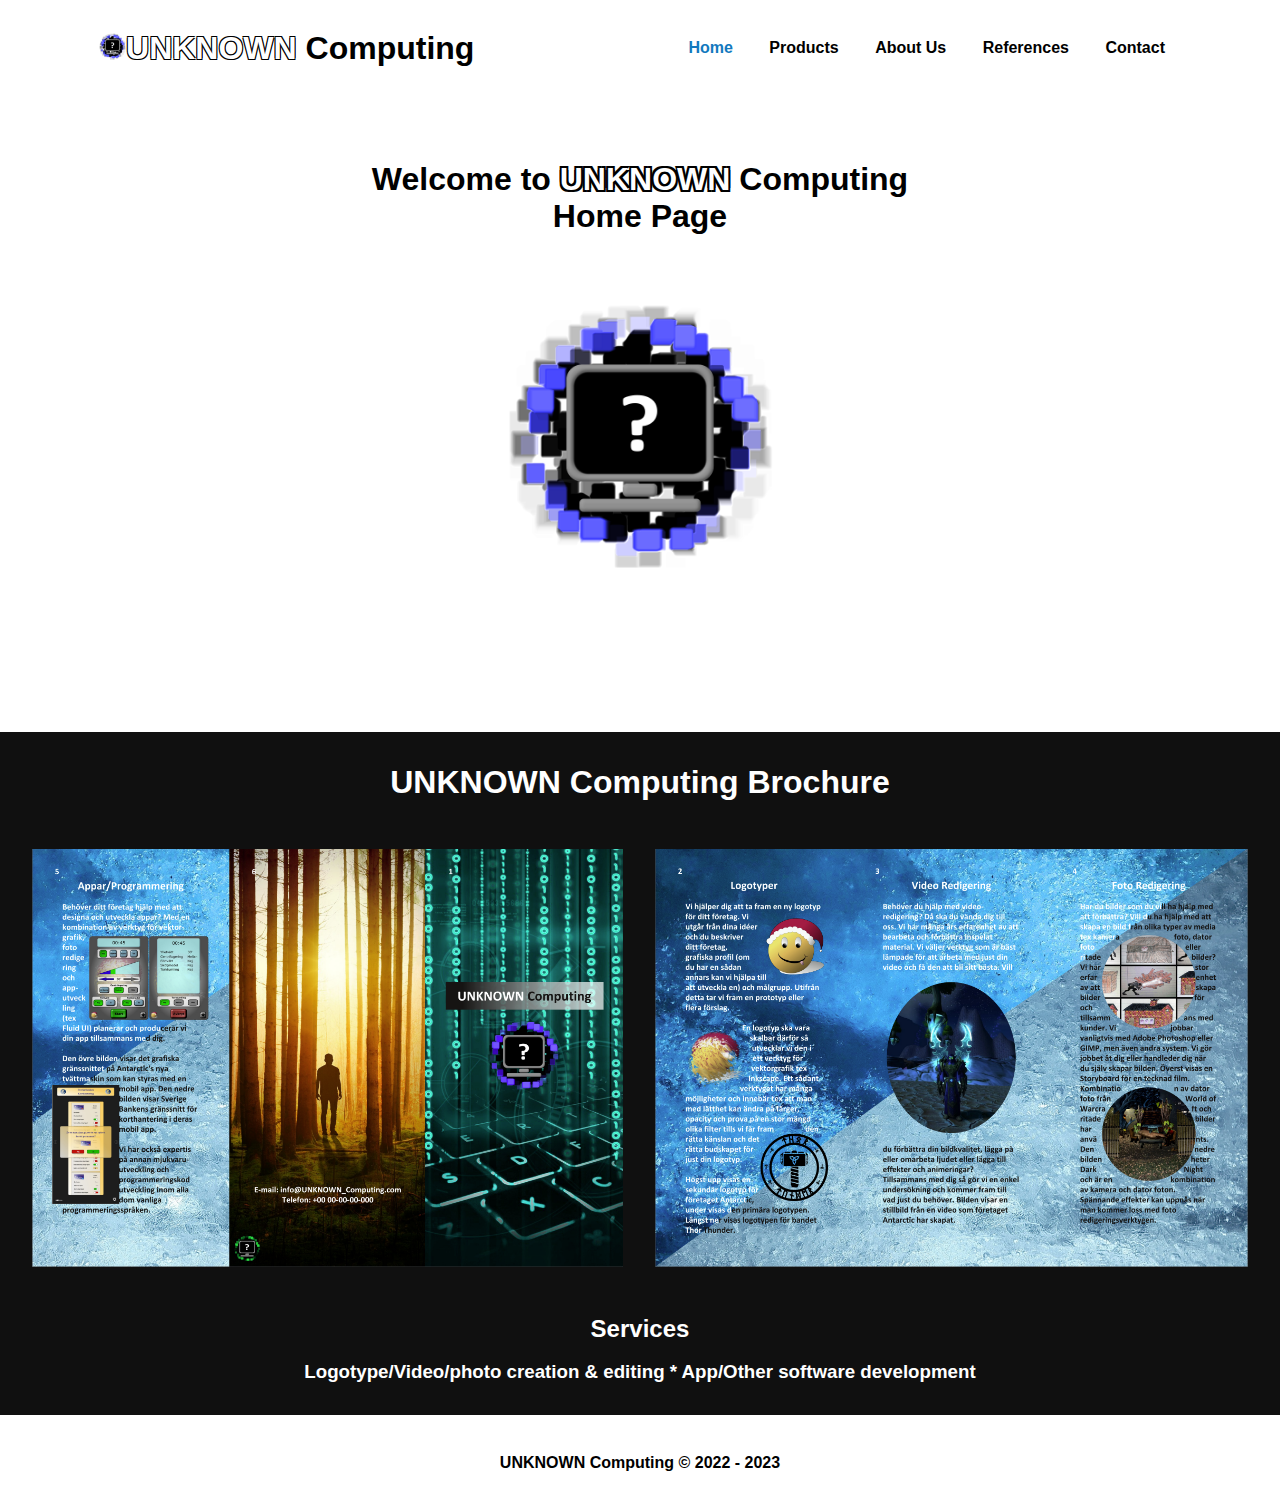
==== index.html @ b0dcf06b "fixat responsivness till 400px, 750px, 1080px och över" ====
<!DOCTYPE html>
<html lang="en">
<head>
    <meta charset="UTF-8">
    <meta http-equiv="X-UA-Compatible" content="IE=edge">
    <meta name="viewport" content="width=device-width, initial-scale=1.0">
    <link rel="stylesheet" href="style.css">
    <link rel="icon" type="image/png" href="images/UNKNOWN Computing Logotype HD Blue.png">
    <link rel="preconnect" href="https://fonts.googleapis.com">
    <link rel="preconnect" href="https://fonts.gstatic.com" crossorigin>
    <link href="https://fonts.googleapis.com/css2?family=PT+Sans&display=swap" rel="stylesheet">
    <title>UNKNOWN Computing - Home Page</title>
</head>
<body>
    <header>
        <nav class="topnav">
            <div class="topnav-logo-h1-wrap">
                <div>
                    <img class="uknown-logo-small" src="images/UNKNOWN Computing Logotype HD Blue  smaller white space.png" alt="unknown computing blue logotype">
                </div>
                <div class="topnav-h1">
                    <h1><span class="color-white"> UNKNOWN </span>Computing</h1>
                </div>
            </div>
            <div class="topnav-a">
                <a class="active" href="index.html">Home</a>
                <a href="products.html">Products</a>
                <a href="about.html">About Us</a>
                <a href="references.html">References</a>
                <a href="contact.html">Contact</a>
            </div>
        </nav>
        <div class="white-block"></div>
    </header>
    <main>
        <div class="main-top">
            <h1>Welcome to<span class="color-white"> UNKNOWN </span>Computing </br>Home Page</h1>
            <img class="uknown-logo" src="images/UNKNOWN Computing Logotype HD Blue  smaller white space.png" alt="unknown computing blue logotype">
        </div>
        <div class="white-block"></div>
        <div class="main-bottom">
            <div class="header-wrap">
                <h1 class="color-white">UNKNOWN Computing Brochure</h1>
            </div>
            <div class="broschyr-wrap">
                <img class="broschyr" src="images/broschyr 1.PNG" alt="1st part of unknown computing brochure">
                <img class="broschyr" src="images/broschyr 2.PNG" alt="2nd part of unknown computing brochure">
            </div>
            <div class="header-wrap color-white">
                <h2>Services</h2>
                </br>
                <h3>Logotype/Video/photo creation & editing * App/Other software development</h3>
            </div>
        </div>
    </main>
    <footer>
        <p>UNKNOWN Computing &copy; 2022 - 2023</p>
    </footer>
    
    <script src="script.js"></script>
</body>
</html>
---- style.css ----
header .topnav {
  display: flex;
  flex-direction: row;
  justify-content: space-around;
  align-items: center;
  flex-wrap: nowrap;
  width: 100%;
  height: 6rem;
  position: fixed;
  background-color: #fff;
}
header .topnav .topnav-a a {
  padding: 1rem;
  text-decoration: none;
  color: #000;
  text-align: center;
  font-size: 1rem;
  font-weight: bold;
}
header .topnav .topnav-a .active {
  color: #1279be;
}
header .topnav a:hover {
  color: #0693e3;
}
header .topnav .topnav-logo-h1-wrap {
  display: flex;
  flex-direction: row;
  justify-content: center;
  align-items: center;
  flex-wrap: nowrap;
}
header .topnav .uknown-logo-small {
  width: 3vh;
  height: 3vh;
}
header .topnav h1 {
  text-shadow: -0.5px -0.5px 0 #fff, 0.5px -0.5px 0 #fff, -0.5px 0.5px 0 #fff, 0.5px 0.5px 0 #fff;
}
header .topnav .color-white {
  color: #fff;
  text-shadow: -1px -1px 0 #000, 1px -1px 0 #000, -1px 1px 0 #000, 1px 1px 0 #000;
}

@media screen and (max-width: 1080px) {
  header .topnav {
    display: flex;
    flex-direction: row;
    justify-content: space-around;
    align-items: center;
    flex-wrap: nowrap;
    width: 100%;
    height: 4rem;
    position: fixed;
    background-color: #fff;
  }
  header .topnav .topnav-a a {
    padding: 1rem;
    text-decoration: none;
    color: #000;
    text-align: center;
    font-size: 1rem;
    font-weight: bold;
  }
  header .topnav .topnav-a .active {
    color: #1279be;
  }
  header .topnav a:hover {
    color: #0693e3;
  }
  header .topnav .topnav-logo-h1-wrap {
    display: flex;
    flex-direction: row;
    justify-content: center;
    align-items: center;
    flex-wrap: nowrap;
  }
  header .topnav .uknown-logo-small {
    width: 3vh;
    height: 3vh;
  }
  header .topnav h1 {
    text-shadow: -0.5px -0.5px 0 #fff, 0.5px -0.5px 0 #fff, -0.5px 0.5px 0 #fff, 0.5px 0.5px 0 #fff;
  }
  header .topnav .color-white {
    color: #fff;
    text-shadow: -1px -1px 0 #000, 1px -1px 0 #000, -1px 1px 0 #000, 1px 1px 0 #000;
  }
}
@media screen and (max-width: 750px) {
  header .topnav {
    display: flex;
    flex-direction: row;
    justify-content: space-around;
    align-items: center;
    flex-wrap: nowrap;
    width: 100%;
    height: 3rem;
    position: fixed;
    background-color: #fff;
  }
  header .topnav .topnav-a a {
    padding: 1rem;
    text-decoration: none;
    color: #000;
    text-align: center;
    font-size: 1rem;
    font-weight: bold;
  }
  header .topnav .topnav-a .active {
    color: #1279be;
  }
  header .topnav a:hover {
    color: #0693e3;
  }
  header .topnav .topnav-logo-h1-wrap {
    display: flex;
    flex-direction: row;
    justify-content: center;
    align-items: center;
    flex-wrap: nowrap;
  }
  header .topnav .uknown-logo-small {
    width: 3vh;
    height: 3vh;
  }
  header .topnav h1 {
    text-shadow: -0.5px -0.5px 0 #fff, 0.5px -0.5px 0 #fff, -0.5px 0.5px 0 #fff, 0.5px 0.5px 0 #fff;
  }
  header .topnav .color-white {
    color: #fff;
    text-shadow: -1px -1px 0 #000, 1px -1px 0 #000, -1px 1px 0 #000, 1px 1px 0 #000;
  }
}
@media screen and (max-width: 400px) {
  header .topnav {
    display: flex;
    flex-direction: row;
    justify-content: space-around;
    align-items: center;
    flex-wrap: nowrap;
    width: 100%;
    height: 2rem;
    position: fixed;
    background-color: #fff;
  }
  header .topnav .topnav-a a {
    padding: 1rem;
    text-decoration: none;
    color: #000;
    text-align: center;
    font-size: 1rem;
    font-weight: bold;
  }
  header .topnav .topnav-a .active {
    color: #1279be;
  }
  header .topnav a:hover {
    color: #0693e3;
  }
  header .topnav .topnav-logo-h1-wrap {
    display: flex;
    flex-direction: row;
    justify-content: center;
    align-items: center;
    flex-wrap: nowrap;
  }
  header .topnav .uknown-logo-small {
    width: 3vh;
    height: 3vh;
  }
  header .topnav h1 {
    text-shadow: -0.5px -0.5px 0 #fff, 0.5px -0.5px 0 #fff, -0.5px 0.5px 0 #fff, 0.5px 0.5px 0 #fff;
  }
  header .topnav .color-white {
    color: #fff;
    text-shadow: -1px -1px 0 #000, 1px -1px 0 #000, -1px 1px 0 #000, 1px 1px 0 #000;
  }
}
main .main-top {
  display: flex;
  flex-direction: column;
  justify-content: space-evenly;
  align-items: center;
  flex-wrap: nowrap;
  width: 100%;
  height: 60vh;
  background-image: url(images/matix2.png);
  background-repeat: round;
}
main .main-top h1 {
  text-shadow: -1px -1px 0 #fff, 1px -1px 0 #fff, -1px 1px 0 #fff, 1px 1px 0 #fff;
  text-align: center;
}
main .main-top .color-white {
  color: #fff;
  text-shadow: -2px -2px 0 #000, 2px -2px 0 #000, -2px 2px 0 #000, 2px 2px 0 #000;
}
main .main-top .uknown-logo {
  width: 30vh;
  height: 30vh;
}

@media screen and (max-width: 1080px) {
  main .main-top {
    display: flex;
    flex-direction: column;
    justify-content: space-evenly;
    align-items: center;
    flex-wrap: nowrap;
    width: 100%;
    height: 50vh;
    background-image: url(images/matix2.png);
  }
  main .main-top h1 {
    text-shadow: -1px -1px 0 #fff, 1px -1px 0 #fff, -1px 1px 0 #fff, 1px 1px 0 #fff;
    text-align: center;
  }
  main .main-top .color-white {
    color: #fff;
    text-shadow: -2px -2px 0 #000, 2px -2px 0 #000, -2px 2px 0 #000, 2px 2px 0 #000;
  }
  main .main-top .uknown-logo {
    width: 25vh;
    height: 25vh;
  }
}
@media screen and (max-width: 750px) {
  main .main-top {
    display: flex;
    flex-direction: column;
    justify-content: space-evenly;
    align-items: center;
    flex-wrap: nowrap;
    width: 100%;
    height: 30vh;
    background-image: url(images/matix2.png);
  }
  main .main-top h1 {
    text-shadow: -1px -1px 0 #fff, 1px -1px 0 #fff, -1px 1px 0 #fff, 1px 1px 0 #fff;
    text-align: center;
  }
  main .main-top .color-white {
    color: #fff;
    text-shadow: -2px -2px 0 #000, 2px -2px 0 #000, -2px 2px 0 #000, 2px 2px 0 #000;
  }
  main .main-top .uknown-logo {
    width: 15vh;
    height: 15vh;
  }
}
@media screen and (max-width: 400px) {
  main .main-top {
    display: flex;
    flex-direction: column;
    justify-content: space-evenly;
    align-items: center;
    flex-wrap: nowrap;
    width: 100%;
    height: 20vh;
    background-image: url(images/matix2.png);
  }
  main .main-top h1 {
    text-shadow: -1px -1px 0 #fff, 1px -1px 0 #fff, -1px 1px 0 #fff, 1px 1px 0 #fff;
    text-align: center;
  }
  main .main-top .color-white {
    color: #fff;
    text-shadow: -2px -2px 0 #000, 2px -2px 0 #000, -2px 2px 0 #000, 2px 2px 0 #000;
  }
  main .main-top .uknown-logo {
    width: 10vh;
    height: 10vh;
  }
}
.white-block {
  width: 100%;
  height: 6rem;
  background-color: #fff;
}

@media screen and (max-width: 1080px) {
  .white-block {
    width: 100%;
    height: 4rem;
    background-color: #fff;
  }
}
@media screen and (max-width: 750px) {
  .white-block {
    width: 100%;
    height: 3rem;
    background-color: #fff;
  }
}
@media screen and (max-width: 400px) {
  .white-block {
    width: 100%;
    height: 2rem;
    background-color: #fff;
  }
}
main .main-bottom {
  display: flex;
  flex-direction: column;
  justify-content: space-evenly;
  align-items: center;
  flex-wrap: nowrap;
  background-color: #101010;
}
main .main-bottom .color-white {
  color: #fff;
}
main .main-bottom .header-wrap {
  padding: 2rem;
}
main .main-bottom .broschyr-wrap {
  display: flex;
  flex-direction: row;
  justify-content: center;
  align-items: center;
  flex-wrap: nowrap;
}
main .main-bottom .broschyr {
  width: 70%;
  height: 50vh;
  padding: 1rem;
}
main .main-bottom .header-wrap {
  text-align: center;
}

@media screen and (max-width: 1080px) {
  main .main-bottom {
    display: flex;
    flex-direction: column;
    justify-content: space-evenly;
    align-items: center;
    flex-wrap: nowrap;
    background-color: #101010;
  }
  main .main-bottom .color-white {
    color: #fff;
  }
  main .main-bottom .header-wrap {
    padding: 2rem;
  }
  main .main-bottom .broschyr-wrap {
    display: flex;
    flex-direction: column;
    justify-content: center;
    align-items: center;
    flex-wrap: nowrap;
  }
  main .main-bottom .broschyr {
    width: 70%;
    height: 50%;
    padding: 1rem;
  }
  main .main-bottom .header-wrap {
    text-align: center;
  }
}
@media screen and (max-width: 750px) {
  main .main-bottom {
    display: flex;
    flex-direction: column;
    justify-content: space-evenly;
    align-items: center;
    flex-wrap: nowrap;
    background-color: #101010;
  }
  main .main-bottom .color-white {
    color: #fff;
  }
  main .main-bottom .header-wrap {
    padding: 2rem;
  }
  main .main-bottom .broschyr-wrap {
    display: flex;
    flex-direction: column;
    justify-content: center;
    align-items: center;
    flex-wrap: nowrap;
  }
  main .main-bottom .broschyr {
    width: 60%;
    height: 50%;
    padding: 1rem;
  }
  main .main-bottom .header-wrap {
    text-align: center;
  }
}
footer {
  width: 100%;
  height: 6rem;
  display: flex;
  flex-direction: row;
  justify-content: center;
  align-items: center;
  flex-wrap: nowrap;
  font-weight: bold;
}

@media screen and (max-width: 1080px) {
  footer {
    display: flex;
    flex-direction: row;
    justify-content: center;
    align-items: center;
    flex-wrap: nowrap;
    width: 100%;
    height: 4rem;
    font-weight: bold;
  }
}
@media screen and (max-width: 750px) {
  footer {
    display: flex;
    flex-direction: row;
    justify-content: center;
    align-items: center;
    flex-wrap: nowrap;
    width: 100%;
    height: 3rem;
    font-weight: bold;
  }
}
@media screen and (max-width: 400px) {
  footer {
    display: flex;
    flex-direction: row;
    justify-content: center;
    align-items: center;
    flex-wrap: nowrap;
    width: 100%;
    height: 2rem;
    font-weight: bold;
  }
}
* {
  margin: 0;
  padding: 0;
  box-sizing: border-box;
  font-family: Verdana, Geneva, Tahoma, sans-serif;
}

@media screen and (max-width: 1080px) {
  * {
    margin: 0;
    padding: 0;
    box-sizing: border-box;
    font-family: Verdana, Geneva, Tahoma, sans-serif;
    font-size: medium;
  }
}
@media screen and (max-width: 750px) {
  * {
    margin: 0;
    padding: 0;
    box-sizing: border-box;
    font-family: Verdana, Geneva, Tahoma, sans-serif;
    font-size: small;
  }
}
@media screen and (max-width: 400px) {
  * {
    margin: 0;
    padding: 0;
    box-sizing: border-box;
    font-family: Verdana, Geneva, Tahoma, sans-serif;
    font-size: smaller;
  }
}/*# sourceMappingURL=style.css.map */
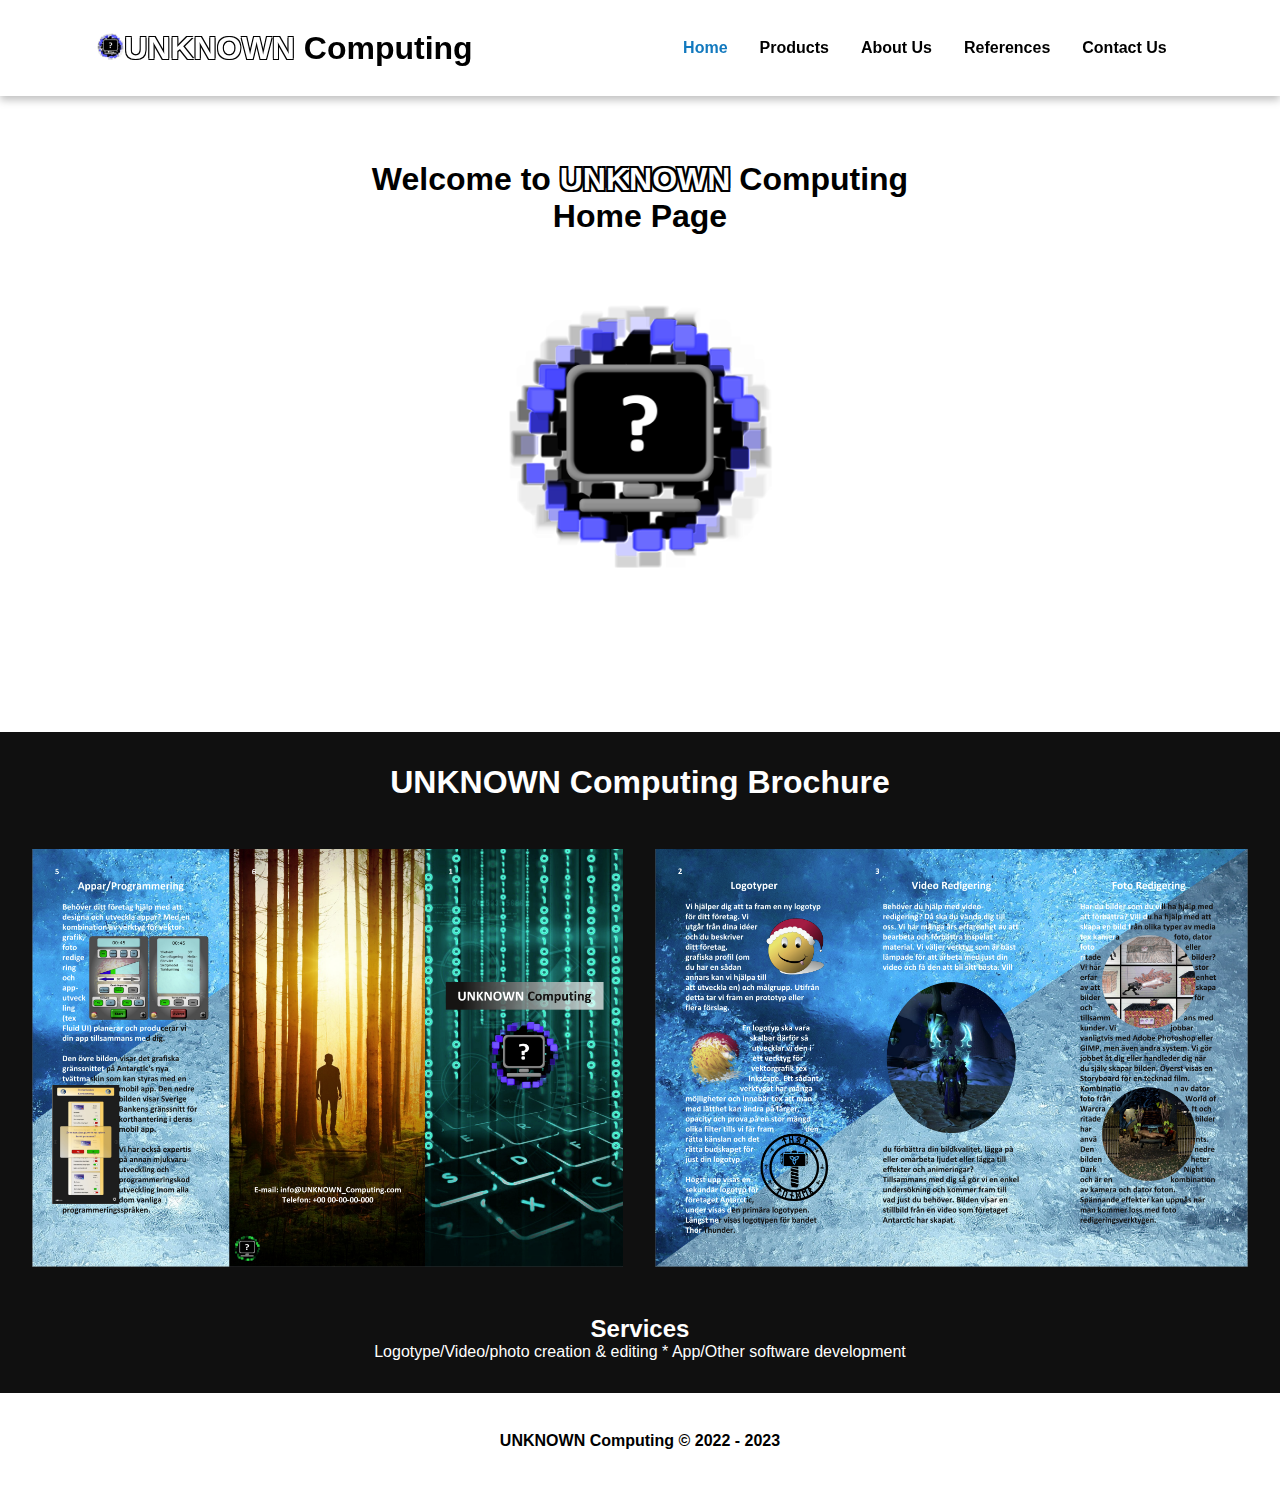
==== commit 377dee5d: "byggt klart contact us" ====
--- a/index.html
+++ b/index.html
@@ -27,7 +27,7 @@
                 <a href="products.html">Products</a>
                 <a href="about.html">About Us</a>
                 <a href="references.html">References</a>
-                <a href="contact.html">Contact</a>
+                <a href="contact.html">Contact Us</a>
             </div>
         </nav>
         <div class="white-block"></div>
@@ -48,8 +48,7 @@
             </div>
             <div class="header-wrap color-white">
                 <h2>Services</h2>
-                </br>
-                <h3>Logotype/Video/photo creation & editing * App/Other software development</h3>
+                <p>Logotype/Video/photo creation & editing * App/Other software development</p>
             </div>
         </div>
     </main>
--- a/style.css
+++ b/style.css
@@ -3,32 +3,51 @@
   flex-direction: row;
   justify-content: space-around;
   align-items: center;
-  flex-wrap: nowrap;
   width: 100%;
   height: 6rem;
   position: fixed;
   background-color: #fff;
-}
-header .topnav .topnav-a a {
+  box-shadow: 0px 4px 8px rgba(0, 0, 0, 0.2509803922);
+}
+header .topnav .topnav-a {
+  display: flex;
+  flex-direction: row;
+  justify-content: space-between;
+  align-items: center;
+}
+header .topnav a {
   padding: 1rem;
   text-decoration: none;
   color: #000;
   text-align: center;
-  font-size: 1rem;
   font-weight: bold;
 }
-header .topnav .topnav-a .active {
+header .topnav .active {
   color: #1279be;
 }
 header .topnav a:hover {
   color: #0693e3;
 }
+@media screen and (max-width: 1080px) {
+  header .topnav a {
+    padding: 0.7rem;
+  }
+}
+@media screen and (max-width: 780px) {
+  header .topnav a {
+    padding: 0.5rem;
+  }
+}
+@media screen and (max-width: 540px) {
+  header .topnav a {
+    padding: 0.2rem;
+  }
+}
 header .topnav .topnav-logo-h1-wrap {
   display: flex;
   flex-direction: row;
   justify-content: center;
   align-items: center;
-  flex-wrap: nowrap;
 }
 header .topnav .uknown-logo-small {
   width: 3vh;
@@ -48,141 +67,292 @@
     flex-direction: row;
     justify-content: space-around;
     align-items: center;
-    flex-wrap: nowrap;
     width: 100%;
     height: 4rem;
     position: fixed;
     background-color: #fff;
-  }
-  header .topnav .topnav-a a {
+    box-shadow: 0px 4px 8px rgba(0, 0, 0, 0.2509803922);
+  }
+  header .topnav .topnav-a {
+    display: flex;
+    flex-direction: row;
+    justify-content: space-between;
+    align-items: center;
+  }
+  header .topnav a {
     padding: 1rem;
     text-decoration: none;
     color: #000;
     text-align: center;
-    font-size: 1rem;
     font-weight: bold;
   }
-  header .topnav .topnav-a .active {
+  header .topnav .active {
     color: #1279be;
   }
   header .topnav a:hover {
     color: #0693e3;
   }
+}
+@media screen and (max-width: 1080px) and (max-width: 1080px) {
+  header .topnav a {
+    padding: 0.7rem;
+  }
+}
+@media screen and (max-width: 1080px) and (max-width: 780px) {
+  header .topnav a {
+    padding: 0.5rem;
+  }
+}
+@media screen and (max-width: 1080px) and (max-width: 540px) {
+  header .topnav a {
+    padding: 0.2rem;
+  }
+}
+@media screen and (max-width: 1080px) {
   header .topnav .topnav-logo-h1-wrap {
     display: flex;
     flex-direction: row;
     justify-content: center;
     align-items: center;
-    flex-wrap: nowrap;
-  }
+  }
+}
+@media screen and (max-width: 1080px) {
   header .topnav .uknown-logo-small {
-    width: 3vh;
-    height: 3vh;
-  }
+    width: 1.9vh;
+    height: 1.9vh;
+  }
+}
+@media screen and (max-width: 1080px) {
   header .topnav h1 {
     text-shadow: -0.5px -0.5px 0 #fff, 0.5px -0.5px 0 #fff, -0.5px 0.5px 0 #fff, 0.5px 0.5px 0 #fff;
   }
+}
+@media screen and (max-width: 1080px) {
   header .topnav .color-white {
     color: #fff;
     text-shadow: -1px -1px 0 #000, 1px -1px 0 #000, -1px 1px 0 #000, 1px 1px 0 #000;
   }
 }
-@media screen and (max-width: 750px) {
+@media screen and (max-width: 780px) {
   header .topnav {
     display: flex;
     flex-direction: row;
     justify-content: space-around;
     align-items: center;
-    flex-wrap: nowrap;
     width: 100%;
     height: 3rem;
     position: fixed;
     background-color: #fff;
-  }
-  header .topnav .topnav-a a {
+    box-shadow: 0px 2px 8px rgba(0, 0, 0, 0.2509803922);
+  }
+  header .topnav .topnav-a {
+    display: flex;
+    flex-direction: row;
+    justify-content: space-between;
+    align-items: center;
+  }
+  header .topnav a {
     padding: 1rem;
     text-decoration: none;
     color: #000;
     text-align: center;
-    font-size: 1rem;
     font-weight: bold;
   }
-  header .topnav .topnav-a .active {
+  header .topnav .active {
     color: #1279be;
   }
   header .topnav a:hover {
     color: #0693e3;
   }
+}
+@media screen and (max-width: 780px) and (max-width: 1080px) {
+  header .topnav a {
+    padding: 0.7rem;
+  }
+}
+@media screen and (max-width: 780px) and (max-width: 780px) {
+  header .topnav a {
+    padding: 0.5rem;
+  }
+}
+@media screen and (max-width: 780px) and (max-width: 540px) {
+  header .topnav a {
+    padding: 0.2rem;
+  }
+}
+@media screen and (max-width: 780px) {
   header .topnav .topnav-logo-h1-wrap {
     display: flex;
     flex-direction: row;
     justify-content: center;
     align-items: center;
-    flex-wrap: nowrap;
-  }
+  }
+}
+@media screen and (max-width: 780px) {
   header .topnav .uknown-logo-small {
-    width: 3vh;
-    height: 3vh;
-  }
+    width: 1.7vh;
+    height: 1.7vh;
+  }
+}
+@media screen and (max-width: 780px) {
   header .topnav h1 {
     text-shadow: -0.5px -0.5px 0 #fff, 0.5px -0.5px 0 #fff, -0.5px 0.5px 0 #fff, 0.5px 0.5px 0 #fff;
   }
+}
+@media screen and (max-width: 780px) {
   header .topnav .color-white {
     color: #fff;
     text-shadow: -1px -1px 0 #000, 1px -1px 0 #000, -1px 1px 0 #000, 1px 1px 0 #000;
   }
 }
-@media screen and (max-width: 400px) {
+@media screen and (max-width: 540px) {
   header .topnav {
     display: flex;
     flex-direction: row;
     justify-content: space-around;
     align-items: center;
-    flex-wrap: nowrap;
     width: 100%;
     height: 2rem;
     position: fixed;
     background-color: #fff;
-  }
-  header .topnav .topnav-a a {
+    box-shadow: 0px 2px 8px rgba(0, 0, 0, 0.2509803922);
+  }
+  header .topnav .topnav-a {
+    display: flex;
+    flex-direction: row;
+    justify-content: space-between;
+    align-items: center;
+  }
+  header .topnav a {
     padding: 1rem;
     text-decoration: none;
     color: #000;
     text-align: center;
-    font-size: 1rem;
     font-weight: bold;
   }
-  header .topnav .topnav-a .active {
+  header .topnav .active {
     color: #1279be;
   }
   header .topnav a:hover {
     color: #0693e3;
   }
+}
+@media screen and (max-width: 540px) and (max-width: 1080px) {
+  header .topnav a {
+    padding: 0.7rem;
+  }
+}
+@media screen and (max-width: 540px) and (max-width: 780px) {
+  header .topnav a {
+    padding: 0.5rem;
+  }
+}
+@media screen and (max-width: 540px) and (max-width: 540px) {
+  header .topnav a {
+    padding: 0.2rem;
+  }
+}
+@media screen and (max-width: 540px) {
   header .topnav .topnav-logo-h1-wrap {
     display: flex;
     flex-direction: row;
     justify-content: center;
     align-items: center;
-    flex-wrap: nowrap;
-  }
+  }
+}
+@media screen and (max-width: 540px) {
   header .topnav .uknown-logo-small {
-    width: 3vh;
-    height: 3vh;
-  }
+    width: 1.5vh;
+    height: 1.5vh;
+  }
+}
+@media screen and (max-width: 540px) {
   header .topnav h1 {
     text-shadow: -0.5px -0.5px 0 #fff, 0.5px -0.5px 0 #fff, -0.5px 0.5px 0 #fff, 0.5px 0.5px 0 #fff;
   }
+}
+@media screen and (max-width: 540px) {
   header .topnav .color-white {
     color: #fff;
     text-shadow: -1px -1px 0 #000, 1px -1px 0 #000, -1px 1px 0 #000, 1px 1px 0 #000;
   }
 }
-main .main-top {
+main .main-mid {
   display: flex;
   flex-direction: column;
   justify-content: space-evenly;
   align-items: center;
-  flex-wrap: nowrap;
+  background-color: #fff;
+}
+main .main-mid .header-wrap {
+  padding: 2rem;
+  text-align: center;
+}
+main .main-mid .product-wrap1 {
+  display: flex;
+  flex-direction: row;
+  justify-content: space-between;
+  align-items: center;
+}
+main .main-mid .logotype1 {
+  width: 70%;
+  height: 30vh;
+  padding: 2rem;
+}
+
+@media screen and (max-width: 1080px) {
+  main .main-mid {
+    display: flex;
+    flex-direction: column;
+    justify-content: space-evenly;
+    align-items: center;
+    background-color: #fff;
+  }
+  main .main-mid .header-wrap {
+    padding: 2rem;
+    text-align: center;
+  }
+  main .main-mid .product-wrap1 {
+    display: flex;
+    flex-direction: row;
+    justify-content: center;
+    align-items: center;
+  }
+  main .main-mid .logotype1 {
+    width: 20%;
+    height: 30%;
+    padding: 1rem;
+  }
+}
+@media screen and (max-width: 780px) {
+  main .main-mid {
+    display: flex;
+    flex-direction: column;
+    justify-content: space-evenly;
+    align-items: center;
+    background-color: #fff;
+  }
+  main .main-mid .header-wrap {
+    padding: 1rem;
+    text-align: center;
+  }
+  main .main-mid .product-wrap1 {
+    display: flex;
+    flex-direction: row;
+    justify-content: center;
+    align-items: center;
+  }
+  main .main-mid .logotype1 {
+    width: 25%;
+    height: 30%;
+    padding: 1rem;
+  }
+}
+main .main-top {
+  display: flex;
+  flex-direction: column;
+  justify-content: space-evenly;
+  align-items: center;
   width: 100%;
   height: 60vh;
   background-image: url(images/matix2.png);
@@ -207,7 +377,6 @@
     flex-direction: column;
     justify-content: space-evenly;
     align-items: center;
-    flex-wrap: nowrap;
     width: 100%;
     height: 50vh;
     background-image: url(images/matix2.png);
@@ -225,13 +394,12 @@
     height: 25vh;
   }
 }
-@media screen and (max-width: 750px) {
+@media screen and (max-width: 780px) {
   main .main-top {
     display: flex;
     flex-direction: column;
     justify-content: space-evenly;
     align-items: center;
-    flex-wrap: nowrap;
     width: 100%;
     height: 30vh;
     background-image: url(images/matix2.png);
@@ -249,13 +417,12 @@
     height: 15vh;
   }
 }
-@media screen and (max-width: 400px) {
+@media screen and (max-width: 540px) {
   main .main-top {
     display: flex;
     flex-direction: column;
     justify-content: space-evenly;
     align-items: center;
-    flex-wrap: nowrap;
     width: 100%;
     height: 20vh;
     background-image: url(images/matix2.png);
@@ -286,14 +453,14 @@
     background-color: #fff;
   }
 }
-@media screen and (max-width: 750px) {
+@media screen and (max-width: 780px) {
   .white-block {
     width: 100%;
     height: 3rem;
     background-color: #fff;
   }
 }
-@media screen and (max-width: 400px) {
+@media screen and (max-width: 540px) {
   .white-block {
     width: 100%;
     height: 2rem;
@@ -305,7 +472,6 @@
   flex-direction: column;
   justify-content: space-evenly;
   align-items: center;
-  flex-wrap: nowrap;
   background-color: #101010;
 }
 main .main-bottom .color-white {
@@ -313,20 +479,109 @@
 }
 main .main-bottom .header-wrap {
   padding: 2rem;
+  text-align: center;
 }
 main .main-bottom .broschyr-wrap {
   display: flex;
   flex-direction: row;
   justify-content: center;
   align-items: center;
-  flex-wrap: nowrap;
 }
 main .main-bottom .broschyr {
   width: 70%;
   height: 50vh;
   padding: 1rem;
 }
-main .main-bottom .header-wrap {
+main .main-bottom .product-wrap2 {
+  display: flex;
+  flex-direction: row;
+  justify-content: space-evenly;
+  align-items: center;
+}
+main .main-bottom .logotype2 {
+  width: 70%;
+  height: 30vh;
+  padding: 1rem;
+}
+main .main-bottom .conact-form-wrap {
+  display: flex;
+  flex-direction: column;
+  justify-content: center;
+  align-items: center;
+  width: 40%;
+  height: 50vh;
+  background-color: #fff;
+  padding: 1rem;
+  border-radius: 0.5rem;
+  border: 1px solid #d8d8d8;
+}
+main .main-bottom .conact-form-wrap .input-group-wrap {
+  display: flex;
+  flex-direction: row;
+  justify-content: space-between;
+  align-items: center;
+}
+main .main-bottom .conact-form-wrap .input-group {
+  margin-bottom: 1rem;
+  width: 45%;
+}
+main .main-bottom .conact-form-wrap .input-group label {
+  font-weight: bold;
+  font-size: 0.9rem;
+}
+main .main-bottom .conact-form-wrap .input-group2 {
+  margin-bottom: 1rem;
+}
+main .main-bottom .conact-form-wrap .input-group2 label {
+  font-weight: bold;
+  font-size: 0.9rem;
+}
+main .main-bottom .conact-form-wrap .input-group3 {
+  margin-bottom: 1rem;
+  font-size: 0.9rem;
+}
+main .main-bottom .conact-form-wrap .input-label {
+  width: 100%;
+  margin-bottom: 0.5rem;
+}
+main .main-bottom .conact-form-wrap .form-control {
+  width: 100%;
+  padding: 0.5rem;
+  border-radius: 0.5rem;
+  border: 1px solid #d8d8d8;
+}
+main .main-bottom .conact-form-wrap .form-control2 {
+  width: 100%;
+  height: 10vh;
+  padding: 0.5rem;
+  border-radius: 0.5rem;
+  border: 1px solid #d8d8d8;
+}
+main .main-bottom .conact-form-wrap .btn {
+  padding: 0.8em 1.4em;
+  border-radius: 0.5rem;
+  border: 0;
+  outline: none;
+  text-transform: uppercase;
+  font-weight: 600;
+  cursor: pointer;
+}
+main .main-bottom .conact-form-wrap .btn-block {
+  width: 100%;
+}
+main .main-bottom .conact-form-wrap .btn-primary {
+  background-color: hsl(202deg, 95%, 46%);
+  color: #ffffff;
+  transition: background 70ms;
+}
+main .main-bottom .conact-form-wrap .btn-primary:hover, main .main-bottom .conact-form-wrap .btn-primary:focus {
+  background-color: hsl(202deg, 95%, 51%);
+}
+main .main-bottom .conact-form-wrap .btn-primary:active {
+  background-color: hsl(202deg, 95%, 41%);
+}
+main .main-bottom .conact-form-wrap .validation-feedback {
+  margin-top: 1rem;
   text-align: center;
 }
 
@@ -336,7 +591,6 @@
     flex-direction: column;
     justify-content: space-evenly;
     align-items: center;
-    flex-wrap: nowrap;
     background-color: #101010;
   }
   main .main-bottom .color-white {
@@ -344,52 +598,67 @@
   }
   main .main-bottom .header-wrap {
     padding: 2rem;
+    text-align: center;
   }
   main .main-bottom .broschyr-wrap {
     display: flex;
     flex-direction: column;
     justify-content: center;
     align-items: center;
-    flex-wrap: nowrap;
   }
   main .main-bottom .broschyr {
     width: 70%;
     height: 50%;
     padding: 1rem;
   }
-  main .main-bottom .header-wrap {
-    text-align: center;
-  }
-}
-@media screen and (max-width: 750px) {
+  main .main-bottom .product-wrap2 {
+    display: flex;
+    flex-direction: row;
+    justify-content: center;
+    align-items: center;
+  }
+  main .main-bottom .logotype2 {
+    width: 25%;
+    height: 50%;
+    padding: 1rem;
+  }
+}
+@media screen and (max-width: 780px) {
   main .main-bottom {
     display: flex;
     flex-direction: column;
     justify-content: space-evenly;
     align-items: center;
-    flex-wrap: nowrap;
     background-color: #101010;
   }
   main .main-bottom .color-white {
     color: #fff;
   }
   main .main-bottom .header-wrap {
-    padding: 2rem;
+    padding: 1rem;
+    text-align: center;
   }
   main .main-bottom .broschyr-wrap {
     display: flex;
     flex-direction: column;
     justify-content: center;
     align-items: center;
-    flex-wrap: nowrap;
   }
   main .main-bottom .broschyr {
     width: 60%;
     height: 50%;
     padding: 1rem;
   }
-  main .main-bottom .header-wrap {
-    text-align: center;
+  main .main-bottom .product-wrap2 {
+    display: flex;
+    flex-direction: row;
+    justify-content: center;
+    align-items: center;
+  }
+  main .main-bottom .logotype2 {
+    width: 30%;
+    height: 50%;
+    padding: 1rem;
   }
 }
 footer {
@@ -399,7 +668,6 @@
   flex-direction: row;
   justify-content: center;
   align-items: center;
-  flex-wrap: nowrap;
   font-weight: bold;
 }
 
@@ -409,7 +677,6 @@
     flex-direction: row;
     justify-content: center;
     align-items: center;
-    flex-wrap: nowrap;
     width: 100%;
     height: 4rem;
     font-weight: bold;
@@ -421,7 +688,6 @@
     flex-direction: row;
     justify-content: center;
     align-items: center;
-    flex-wrap: nowrap;
     width: 100%;
     height: 3rem;
     font-weight: bold;
@@ -433,7 +699,6 @@
     flex-direction: row;
     justify-content: center;
     align-items: center;
-    flex-wrap: nowrap;
     width: 100%;
     height: 2rem;
     font-weight: bold;
@@ -445,31 +710,36 @@
   box-sizing: border-box;
   font-family: Verdana, Geneva, Tahoma, sans-serif;
 }
-
-@media screen and (max-width: 1080px) {
-  * {
-    margin: 0;
-    padding: 0;
-    box-sizing: border-box;
-    font-family: Verdana, Geneva, Tahoma, sans-serif;
-    font-size: medium;
-  }
-}
-@media screen and (max-width: 750px) {
-  * {
-    margin: 0;
-    padding: 0;
-    box-sizing: border-box;
-    font-family: Verdana, Geneva, Tahoma, sans-serif;
-    font-size: small;
-  }
-}
-@media screen and (max-width: 400px) {
-  * {
-    margin: 0;
-    padding: 0;
-    box-sizing: border-box;
-    font-family: Verdana, Geneva, Tahoma, sans-serif;
-    font-size: smaller;
+@media screen and (max-width: 1080px) {
+  * h1, * span, * a {
+    font-size: 1rem;
+  }
+  * h2 {
+    font-size: 0.9rem;
+  }
+  * p {
+    font-size: 0.8rem;
+  }
+}
+@media screen and (max-width: 780px) {
+  * h1, * span, * a {
+    font-size: 0.6rem;
+  }
+  * h2 {
+    font-size: 0.5rem;
+  }
+  * p {
+    font-size: 0.4rem;
+  }
+}
+@media screen and (max-width: 540px) {
+  * h1, * span, * a {
+    font-size: 0.5rem;
+  }
+  * h2 {
+    font-size: 0.4rem;
+  }
+  * p {
+    font-size: 0.3rem;
   }
 }/*# sourceMappingURL=style.css.map */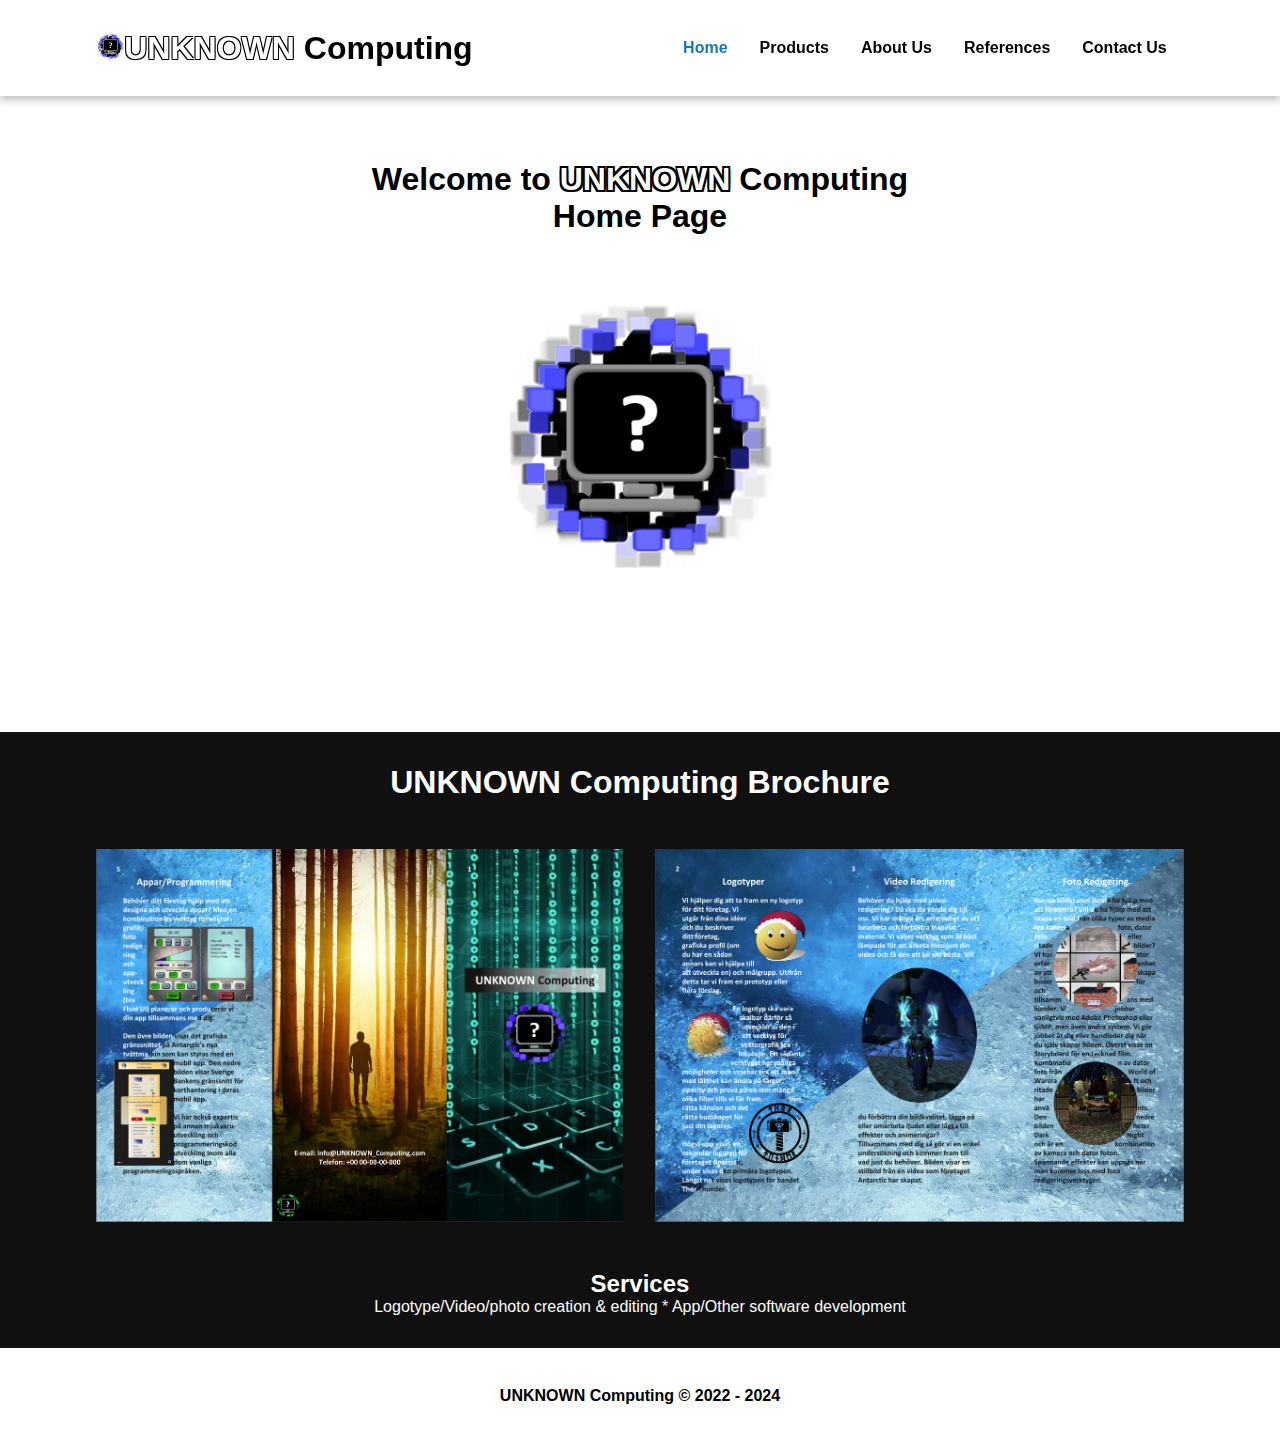
==== commit e3d0e3ef: "About Us typ klar" ====
--- a/index.html
+++ b/index.html
@@ -53,7 +53,7 @@
         </div>
     </main>
     <footer>
-        <p>UNKNOWN Computing &copy; 2022 - 2023</p>
+        <p>UNKNOWN Computing &copy; 2022 - 2024</p>
     </footer>
     
     <script src="script.js"></script>
--- a/style.css
+++ b/style.css
@@ -22,6 +22,21 @@
   text-align: center;
   font-weight: bold;
 }
+@media screen and (max-width: 1080px) {
+  header .topnav a {
+    padding: 0.7rem;
+  }
+}
+@media screen and (max-width: 780px) {
+  header .topnav a {
+    padding: 0.5rem;
+  }
+}
+@media screen and (max-width: 540px) {
+  header .topnav a {
+    padding: 0.2rem;
+  }
+}
 header .topnav .active {
   color: #1279be;
 }
@@ -29,18 +44,21 @@
   color: #0693e3;
 }
 @media screen and (max-width: 1080px) {
-  header .topnav a {
-    padding: 0.7rem;
-  }
-}
-@media screen and (max-width: 780px) {
-  header .topnav a {
-    padding: 0.5rem;
-  }
-}
-@media screen and (max-width: 540px) {
-  header .topnav a {
-    padding: 0.2rem;
+  header .topnav {
+    width: 100%;
+    height: 4rem;
+  }
+}
+@media screen and (max-width: 780px) {
+  header .topnav {
+    width: 100%;
+    height: 3rem;
+  }
+}
+@media screen and (max-width: 540px) {
+  header .topnav {
+    width: 100%;
+    height: 2rem;
   }
 }
 header .topnav .topnav-logo-h1-wrap {
@@ -53,6 +71,24 @@
   width: 3vh;
   height: 3vh;
 }
+@media screen and (max-width: 1080px) {
+  header .topnav .uknown-logo-small {
+    width: 1.9vh;
+    height: 1.9vh;
+  }
+}
+@media screen and (max-width: 780px) {
+  header .topnav .uknown-logo-small {
+    width: 1.7vh;
+    height: 1.7vh;
+  }
+}
+@media screen and (max-width: 540px) {
+  header .topnav .uknown-logo-small {
+    width: 1.5vh;
+    height: 1.5vh;
+  }
+}
 header .topnav h1 {
   text-shadow: -0.5px -0.5px 0 #fff, 0.5px -0.5px 0 #fff, -0.5px 0.5px 0 #fff, 0.5px 0.5px 0 #fff;
 }
@@ -61,222 +97,6 @@
   text-shadow: -1px -1px 0 #000, 1px -1px 0 #000, -1px 1px 0 #000, 1px 1px 0 #000;
 }
 
-@media screen and (max-width: 1080px) {
-  header .topnav {
-    display: flex;
-    flex-direction: row;
-    justify-content: space-around;
-    align-items: center;
-    width: 100%;
-    height: 4rem;
-    position: fixed;
-    background-color: #fff;
-    box-shadow: 0px 4px 8px rgba(0, 0, 0, 0.2509803922);
-  }
-  header .topnav .topnav-a {
-    display: flex;
-    flex-direction: row;
-    justify-content: space-between;
-    align-items: center;
-  }
-  header .topnav a {
-    padding: 1rem;
-    text-decoration: none;
-    color: #000;
-    text-align: center;
-    font-weight: bold;
-  }
-  header .topnav .active {
-    color: #1279be;
-  }
-  header .topnav a:hover {
-    color: #0693e3;
-  }
-}
-@media screen and (max-width: 1080px) and (max-width: 1080px) {
-  header .topnav a {
-    padding: 0.7rem;
-  }
-}
-@media screen and (max-width: 1080px) and (max-width: 780px) {
-  header .topnav a {
-    padding: 0.5rem;
-  }
-}
-@media screen and (max-width: 1080px) and (max-width: 540px) {
-  header .topnav a {
-    padding: 0.2rem;
-  }
-}
-@media screen and (max-width: 1080px) {
-  header .topnav .topnav-logo-h1-wrap {
-    display: flex;
-    flex-direction: row;
-    justify-content: center;
-    align-items: center;
-  }
-}
-@media screen and (max-width: 1080px) {
-  header .topnav .uknown-logo-small {
-    width: 1.9vh;
-    height: 1.9vh;
-  }
-}
-@media screen and (max-width: 1080px) {
-  header .topnav h1 {
-    text-shadow: -0.5px -0.5px 0 #fff, 0.5px -0.5px 0 #fff, -0.5px 0.5px 0 #fff, 0.5px 0.5px 0 #fff;
-  }
-}
-@media screen and (max-width: 1080px) {
-  header .topnav .color-white {
-    color: #fff;
-    text-shadow: -1px -1px 0 #000, 1px -1px 0 #000, -1px 1px 0 #000, 1px 1px 0 #000;
-  }
-}
-@media screen and (max-width: 780px) {
-  header .topnav {
-    display: flex;
-    flex-direction: row;
-    justify-content: space-around;
-    align-items: center;
-    width: 100%;
-    height: 3rem;
-    position: fixed;
-    background-color: #fff;
-    box-shadow: 0px 2px 8px rgba(0, 0, 0, 0.2509803922);
-  }
-  header .topnav .topnav-a {
-    display: flex;
-    flex-direction: row;
-    justify-content: space-between;
-    align-items: center;
-  }
-  header .topnav a {
-    padding: 1rem;
-    text-decoration: none;
-    color: #000;
-    text-align: center;
-    font-weight: bold;
-  }
-  header .topnav .active {
-    color: #1279be;
-  }
-  header .topnav a:hover {
-    color: #0693e3;
-  }
-}
-@media screen and (max-width: 780px) and (max-width: 1080px) {
-  header .topnav a {
-    padding: 0.7rem;
-  }
-}
-@media screen and (max-width: 780px) and (max-width: 780px) {
-  header .topnav a {
-    padding: 0.5rem;
-  }
-}
-@media screen and (max-width: 780px) and (max-width: 540px) {
-  header .topnav a {
-    padding: 0.2rem;
-  }
-}
-@media screen and (max-width: 780px) {
-  header .topnav .topnav-logo-h1-wrap {
-    display: flex;
-    flex-direction: row;
-    justify-content: center;
-    align-items: center;
-  }
-}
-@media screen and (max-width: 780px) {
-  header .topnav .uknown-logo-small {
-    width: 1.7vh;
-    height: 1.7vh;
-  }
-}
-@media screen and (max-width: 780px) {
-  header .topnav h1 {
-    text-shadow: -0.5px -0.5px 0 #fff, 0.5px -0.5px 0 #fff, -0.5px 0.5px 0 #fff, 0.5px 0.5px 0 #fff;
-  }
-}
-@media screen and (max-width: 780px) {
-  header .topnav .color-white {
-    color: #fff;
-    text-shadow: -1px -1px 0 #000, 1px -1px 0 #000, -1px 1px 0 #000, 1px 1px 0 #000;
-  }
-}
-@media screen and (max-width: 540px) {
-  header .topnav {
-    display: flex;
-    flex-direction: row;
-    justify-content: space-around;
-    align-items: center;
-    width: 100%;
-    height: 2rem;
-    position: fixed;
-    background-color: #fff;
-    box-shadow: 0px 2px 8px rgba(0, 0, 0, 0.2509803922);
-  }
-  header .topnav .topnav-a {
-    display: flex;
-    flex-direction: row;
-    justify-content: space-between;
-    align-items: center;
-  }
-  header .topnav a {
-    padding: 1rem;
-    text-decoration: none;
-    color: #000;
-    text-align: center;
-    font-weight: bold;
-  }
-  header .topnav .active {
-    color: #1279be;
-  }
-  header .topnav a:hover {
-    color: #0693e3;
-  }
-}
-@media screen and (max-width: 540px) and (max-width: 1080px) {
-  header .topnav a {
-    padding: 0.7rem;
-  }
-}
-@media screen and (max-width: 540px) and (max-width: 780px) {
-  header .topnav a {
-    padding: 0.5rem;
-  }
-}
-@media screen and (max-width: 540px) and (max-width: 540px) {
-  header .topnav a {
-    padding: 0.2rem;
-  }
-}
-@media screen and (max-width: 540px) {
-  header .topnav .topnav-logo-h1-wrap {
-    display: flex;
-    flex-direction: row;
-    justify-content: center;
-    align-items: center;
-  }
-}
-@media screen and (max-width: 540px) {
-  header .topnav .uknown-logo-small {
-    width: 1.5vh;
-    height: 1.5vh;
-  }
-}
-@media screen and (max-width: 540px) {
-  header .topnav h1 {
-    text-shadow: -0.5px -0.5px 0 #fff, 0.5px -0.5px 0 #fff, -0.5px 0.5px 0 #fff, 0.5px 0.5px 0 #fff;
-  }
-}
-@media screen and (max-width: 540px) {
-  header .topnav .color-white {
-    color: #fff;
-    text-shadow: -1px -1px 0 #000, 1px -1px 0 #000, -1px 1px 0 #000, 1px 1px 0 #000;
-  }
-}
 main .main-mid {
   display: flex;
   flex-direction: column;
@@ -288,36 +108,31 @@
   padding: 2rem;
   text-align: center;
 }
+@media screen and (max-width: 780px) {
+  main .main-mid .header-wrap {
+    padding: 1rem;
+  }
+}
 main .main-mid .product-wrap1 {
   display: flex;
   flex-direction: row;
   justify-content: space-between;
   align-items: center;
 }
-main .main-mid .logotype1 {
-  width: 70%;
-  height: 30vh;
-  padding: 2rem;
-}
-
-@media screen and (max-width: 1080px) {
-  main .main-mid {
-    display: flex;
-    flex-direction: column;
-    justify-content: space-evenly;
-    align-items: center;
-    background-color: #fff;
-  }
-  main .main-mid .header-wrap {
-    padding: 2rem;
-    text-align: center;
-  }
+@media screen and (max-width: 1080px) {
   main .main-mid .product-wrap1 {
     display: flex;
     flex-direction: row;
     justify-content: center;
     align-items: center;
   }
+}
+main .main-mid .logotype1 {
+  width: 70%;
+  height: 30vh;
+  padding: 2rem;
+}
+@media screen and (max-width: 1080px) {
   main .main-mid .logotype1 {
     width: 20%;
     height: 30%;
@@ -325,183 +140,175 @@
   }
 }
 @media screen and (max-width: 780px) {
-  main .main-mid {
+  main .main-mid .logotype1 {
+    width: 25%;
+    height: 30%;
+  }
+}
+
+main .main-top {
+  display: flex;
+  flex-direction: column;
+  justify-content: space-evenly;
+  align-items: center;
+  width: 100%;
+  height: 60vh;
+  background-image: url(images/matix2.png);
+  background-repeat: round;
+}
+@media screen and (max-width: 1080px) {
+  main .main-top {
+    width: 100%;
+    height: 50vh;
+  }
+}
+@media screen and (max-width: 780px) {
+  main .main-top {
+    width: 100%;
+    height: 30vh;
+  }
+}
+@media screen and (max-width: 540px) {
+  main .main-top {
+    width: 100%;
+    height: 20vh;
+  }
+}
+main .main-top h1 {
+  text-shadow: -1px -1px 0 #fff, 1px -1px 0 #fff, -1px 1px 0 #fff, 1px 1px 0 #fff;
+  text-align: center;
+}
+main .main-top .color-white {
+  color: #fff;
+  text-shadow: -2px -2px 0 #000, 2px -2px 0 #000, -2px 2px 0 #000, 2px 2px 0 #000;
+}
+main .main-top .uknown-logo {
+  width: 30vh;
+  height: 30vh;
+}
+@media screen and (max-width: 1080px) {
+  main .main-top .uknown-logo {
+    width: 25vh;
+    height: 25vh;
+  }
+}
+@media screen and (max-width: 780px) {
+  main .main-top .uknown-logo {
+    width: 15vh;
+    height: 15vh;
+  }
+}
+@media screen and (max-width: 540px) {
+  main .main-top .uknown-logo {
+    width: 10vh;
+    height: 10vh;
+  }
+}
+
+.white-block {
+  width: 100%;
+  height: 6rem;
+  background-color: #fff;
+}
+@media screen and (max-width: 1080px) {
+  .white-block {
+    width: 100%;
+    height: 4rem;
+  }
+}
+@media screen and (max-width: 780px) {
+  .white-block {
+    width: 100%;
+    height: 3rem;
+  }
+}
+@media screen and (max-width: 540px) {
+  .white-block {
+    width: 100%;
+    height: 2rem;
+  }
+}
+
+main .main-bottom {
+  display: flex;
+  flex-direction: column;
+  justify-content: space-evenly;
+  align-items: center;
+  background-color: #101010;
+}
+main .main-bottom .color-white {
+  color: #fff;
+}
+main .main-bottom .header-wrap {
+  padding: 2rem;
+  text-align: center;
+}
+@media screen and (max-width: 780px) {
+  main .main-bottom .header-wrap {
+    padding: 1rem;
+  }
+}
+main .main-bottom .broschyr-wrap {
+  display: flex;
+  flex-direction: row;
+  justify-content: center;
+  align-items: center;
+}
+@media screen and (max-width: 1080px) {
+  main .main-bottom .broschyr-wrap {
     display: flex;
     flex-direction: column;
-    justify-content: space-evenly;
+    justify-content: center;
     align-items: center;
-    background-color: #fff;
-  }
-  main .main-mid .header-wrap {
-    padding: 1rem;
-    text-align: center;
-  }
-  main .main-mid .product-wrap1 {
+  }
+}
+main .main-bottom .broschyr {
+  width: 70%;
+  height: 45vh;
+  padding: 1rem;
+}
+@media screen and (max-width: 1080px) {
+  main .main-bottom .broschyr {
+    width: 70%;
+    height: 50%;
+  }
+}
+@media screen and (max-width: 780px) {
+  main .main-bottom .broschyr {
+    width: 60%;
+    height: 50%;
+  }
+}
+main .main-bottom .product-wrap2 {
+  display: flex;
+  flex-direction: row;
+  justify-content: space-evenly;
+  align-items: center;
+}
+@media screen and (max-width: 1080px) {
+  main .main-bottom .product-wrap2 {
     display: flex;
     flex-direction: row;
     justify-content: center;
     align-items: center;
   }
-  main .main-mid .logotype1 {
-    width: 25%;
-    height: 30%;
-    padding: 1rem;
-  }
-}
-main .main-top {
-  display: flex;
-  flex-direction: column;
-  justify-content: space-evenly;
-  align-items: center;
-  width: 100%;
-  height: 60vh;
-  background-image: url(images/matix2.png);
-  background-repeat: round;
-}
-main .main-top h1 {
-  text-shadow: -1px -1px 0 #fff, 1px -1px 0 #fff, -1px 1px 0 #fff, 1px 1px 0 #fff;
-  text-align: center;
-}
-main .main-top .color-white {
-  color: #fff;
-  text-shadow: -2px -2px 0 #000, 2px -2px 0 #000, -2px 2px 0 #000, 2px 2px 0 #000;
-}
-main .main-top .uknown-logo {
-  width: 30vh;
-  height: 30vh;
-}
-
-@media screen and (max-width: 1080px) {
-  main .main-top {
-    display: flex;
-    flex-direction: column;
-    justify-content: space-evenly;
-    align-items: center;
-    width: 100%;
-    height: 50vh;
-    background-image: url(images/matix2.png);
-  }
-  main .main-top h1 {
-    text-shadow: -1px -1px 0 #fff, 1px -1px 0 #fff, -1px 1px 0 #fff, 1px 1px 0 #fff;
-    text-align: center;
-  }
-  main .main-top .color-white {
-    color: #fff;
-    text-shadow: -2px -2px 0 #000, 2px -2px 0 #000, -2px 2px 0 #000, 2px 2px 0 #000;
-  }
-  main .main-top .uknown-logo {
-    width: 25vh;
-    height: 25vh;
-  }
-}
-@media screen and (max-width: 780px) {
-  main .main-top {
-    display: flex;
-    flex-direction: column;
-    justify-content: space-evenly;
-    align-items: center;
-    width: 100%;
-    height: 30vh;
-    background-image: url(images/matix2.png);
-  }
-  main .main-top h1 {
-    text-shadow: -1px -1px 0 #fff, 1px -1px 0 #fff, -1px 1px 0 #fff, 1px 1px 0 #fff;
-    text-align: center;
-  }
-  main .main-top .color-white {
-    color: #fff;
-    text-shadow: -2px -2px 0 #000, 2px -2px 0 #000, -2px 2px 0 #000, 2px 2px 0 #000;
-  }
-  main .main-top .uknown-logo {
-    width: 15vh;
-    height: 15vh;
-  }
-}
-@media screen and (max-width: 540px) {
-  main .main-top {
-    display: flex;
-    flex-direction: column;
-    justify-content: space-evenly;
-    align-items: center;
-    width: 100%;
-    height: 20vh;
-    background-image: url(images/matix2.png);
-  }
-  main .main-top h1 {
-    text-shadow: -1px -1px 0 #fff, 1px -1px 0 #fff, -1px 1px 0 #fff, 1px 1px 0 #fff;
-    text-align: center;
-  }
-  main .main-top .color-white {
-    color: #fff;
-    text-shadow: -2px -2px 0 #000, 2px -2px 0 #000, -2px 2px 0 #000, 2px 2px 0 #000;
-  }
-  main .main-top .uknown-logo {
-    width: 10vh;
-    height: 10vh;
-  }
-}
-.white-block {
-  width: 100%;
-  height: 6rem;
-  background-color: #fff;
-}
-
-@media screen and (max-width: 1080px) {
-  .white-block {
-    width: 100%;
-    height: 4rem;
-    background-color: #fff;
-  }
-}
-@media screen and (max-width: 780px) {
-  .white-block {
-    width: 100%;
-    height: 3rem;
-    background-color: #fff;
-  }
-}
-@media screen and (max-width: 540px) {
-  .white-block {
-    width: 100%;
-    height: 2rem;
-    background-color: #fff;
-  }
-}
-main .main-bottom {
-  display: flex;
-  flex-direction: column;
-  justify-content: space-evenly;
-  align-items: center;
-  background-color: #101010;
-}
-main .main-bottom .color-white {
-  color: #fff;
-}
-main .main-bottom .header-wrap {
-  padding: 2rem;
-  text-align: center;
-}
-main .main-bottom .broschyr-wrap {
-  display: flex;
-  flex-direction: row;
-  justify-content: center;
-  align-items: center;
-}
-main .main-bottom .broschyr {
-  width: 70%;
-  height: 50vh;
-  padding: 1rem;
-}
-main .main-bottom .product-wrap2 {
-  display: flex;
-  flex-direction: row;
-  justify-content: space-evenly;
-  align-items: center;
 }
 main .main-bottom .logotype2 {
   width: 70%;
   height: 30vh;
   padding: 1rem;
+}
+@media screen and (max-width: 1080px) {
+  main .main-bottom .logotype2 {
+    width: 25%;
+    height: 50%;
+  }
+}
+@media screen and (max-width: 780px) {
+  main .main-bottom .logotype2 {
+    width: 30%;
+    height: 50%;
+  }
 }
 main .main-bottom .conact-form-wrap {
   display: flex;
@@ -515,6 +322,19 @@
   border-radius: 0.5rem;
   border: 1px solid #d8d8d8;
 }
+main .main-bottom .conact-form-wrap input, main .main-bottom .conact-form-wrap textarea {
+  font-size: 0.8rem;
+}
+@media screen and (max-width: 780px) {
+  main .main-bottom .conact-form-wrap input, main .main-bottom .conact-form-wrap textarea {
+    font-size: 0.5rem;
+  }
+}
+@media screen and (max-width: 540px) {
+  main .main-bottom .conact-form-wrap input, main .main-bottom .conact-form-wrap textarea {
+    font-size: 0.4rem;
+  }
+}
 main .main-bottom .conact-form-wrap .input-group-wrap {
   display: flex;
   flex-direction: row;
@@ -529,6 +349,16 @@
   font-weight: bold;
   font-size: 0.9rem;
 }
+@media screen and (max-width: 780px) {
+  main .main-bottom .conact-form-wrap .input-group label {
+    font-size: 0.7rem;
+  }
+}
+@media screen and (max-width: 540px) {
+  main .main-bottom .conact-form-wrap .input-group label {
+    font-size: 0.5rem;
+  }
+}
 main .main-bottom .conact-form-wrap .input-group2 {
   margin-bottom: 1rem;
 }
@@ -536,9 +366,36 @@
   font-weight: bold;
   font-size: 0.9rem;
 }
+@media screen and (max-width: 780px) {
+  main .main-bottom .conact-form-wrap .input-group2 label {
+    font-size: 0.7rem;
+  }
+}
+@media screen and (max-width: 540px) {
+  main .main-bottom .conact-form-wrap .input-group2 label {
+    font-size: 0.5rem;
+  }
+}
 main .main-bottom .conact-form-wrap .input-group3 {
+  display: flex;
+  flex-direction: row;
+  justify-content: flex-start;
+  align-items: center;
   margin-bottom: 1rem;
   font-size: 0.9rem;
+}
+@media screen and (max-width: 780px) {
+  main .main-bottom .conact-form-wrap .input-group3 {
+    font-size: 0.7rem;
+  }
+}
+@media screen and (max-width: 540px) {
+  main .main-bottom .conact-form-wrap .input-group3 {
+    font-size: 0.5rem;
+  }
+}
+main .main-bottom .conact-form-wrap .terms-text {
+  padding-left: 0.25rem;
 }
 main .main-bottom .conact-form-wrap .input-label {
   width: 100%;
@@ -556,6 +413,12 @@
   padding: 0.5rem;
   border-radius: 0.5rem;
   border: 1px solid #d8d8d8;
+}
+@media screen and (max-width: 780px) {
+  main .main-bottom .conact-form-wrap .form-control2 {
+    width: 100%;
+    height: 5vh;
+  }
 }
 main .main-bottom .conact-form-wrap .btn {
   padding: 0.8em 1.4em;
@@ -566,6 +429,11 @@
   font-weight: 600;
   cursor: pointer;
 }
+@media screen and (max-width: 540px) {
+  main .main-bottom .conact-form-wrap .btn {
+    font-size: 0.5rem;
+  }
+}
 main .main-bottom .conact-form-wrap .btn-block {
   width: 100%;
 }
@@ -580,87 +448,39 @@
 main .main-bottom .conact-form-wrap .btn-primary:active {
   background-color: hsl(202deg, 95%, 41%);
 }
-main .main-bottom .conact-form-wrap .validation-feedback {
-  margin-top: 1rem;
-  text-align: center;
+main .main-bottom .face-img-wrap {
+  display: flex;
+  flex-direction: row;
+  justify-content: space-between;
+  align-items: center;
+  width: 50%;
+  height: 20vh;
+}
+main .main-bottom .face-img {
+  display: flex;
+  flex-direction: column;
+  justify-content: space-between;
+  align-items: center;
+  width: 20vh;
+  height: 20vh;
+}
+main .main-bottom .about-text-wrap {
+  display: flex;
+  flex-direction: row;
+  justify-content: space-between;
+  align-items: center;
+  width: 52%;
+  height: 20vh;
+}
+main .main-bottom .about-text {
+  display: flex;
+  flex-direction: column;
+  justify-content: space-between;
+  align-items: center;
+  padding-bottom: 5rem;
+  color: #fff;
 }
 
-@media screen and (max-width: 1080px) {
-  main .main-bottom {
-    display: flex;
-    flex-direction: column;
-    justify-content: space-evenly;
-    align-items: center;
-    background-color: #101010;
-  }
-  main .main-bottom .color-white {
-    color: #fff;
-  }
-  main .main-bottom .header-wrap {
-    padding: 2rem;
-    text-align: center;
-  }
-  main .main-bottom .broschyr-wrap {
-    display: flex;
-    flex-direction: column;
-    justify-content: center;
-    align-items: center;
-  }
-  main .main-bottom .broschyr {
-    width: 70%;
-    height: 50%;
-    padding: 1rem;
-  }
-  main .main-bottom .product-wrap2 {
-    display: flex;
-    flex-direction: row;
-    justify-content: center;
-    align-items: center;
-  }
-  main .main-bottom .logotype2 {
-    width: 25%;
-    height: 50%;
-    padding: 1rem;
-  }
-}
-@media screen and (max-width: 780px) {
-  main .main-bottom {
-    display: flex;
-    flex-direction: column;
-    justify-content: space-evenly;
-    align-items: center;
-    background-color: #101010;
-  }
-  main .main-bottom .color-white {
-    color: #fff;
-  }
-  main .main-bottom .header-wrap {
-    padding: 1rem;
-    text-align: center;
-  }
-  main .main-bottom .broschyr-wrap {
-    display: flex;
-    flex-direction: column;
-    justify-content: center;
-    align-items: center;
-  }
-  main .main-bottom .broschyr {
-    width: 60%;
-    height: 50%;
-    padding: 1rem;
-  }
-  main .main-bottom .product-wrap2 {
-    display: flex;
-    flex-direction: row;
-    justify-content: center;
-    align-items: center;
-  }
-  main .main-bottom .logotype2 {
-    width: 30%;
-    height: 50%;
-    padding: 1rem;
-  }
-}
 footer {
   width: 100%;
   height: 6rem;
@@ -670,40 +490,25 @@
   align-items: center;
   font-weight: bold;
 }
-
 @media screen and (max-width: 1080px) {
   footer {
-    display: flex;
-    flex-direction: row;
-    justify-content: center;
-    align-items: center;
     width: 100%;
     height: 4rem;
-    font-weight: bold;
   }
 }
 @media screen and (max-width: 750px) {
   footer {
-    display: flex;
-    flex-direction: row;
-    justify-content: center;
-    align-items: center;
     width: 100%;
     height: 3rem;
-    font-weight: bold;
   }
 }
 @media screen and (max-width: 400px) {
   footer {
-    display: flex;
-    flex-direction: row;
-    justify-content: center;
-    align-items: center;
     width: 100%;
     height: 2rem;
-    font-weight: bold;
-  }
-}
+  }
+}
+
 * {
   margin: 0;
   padding: 0;
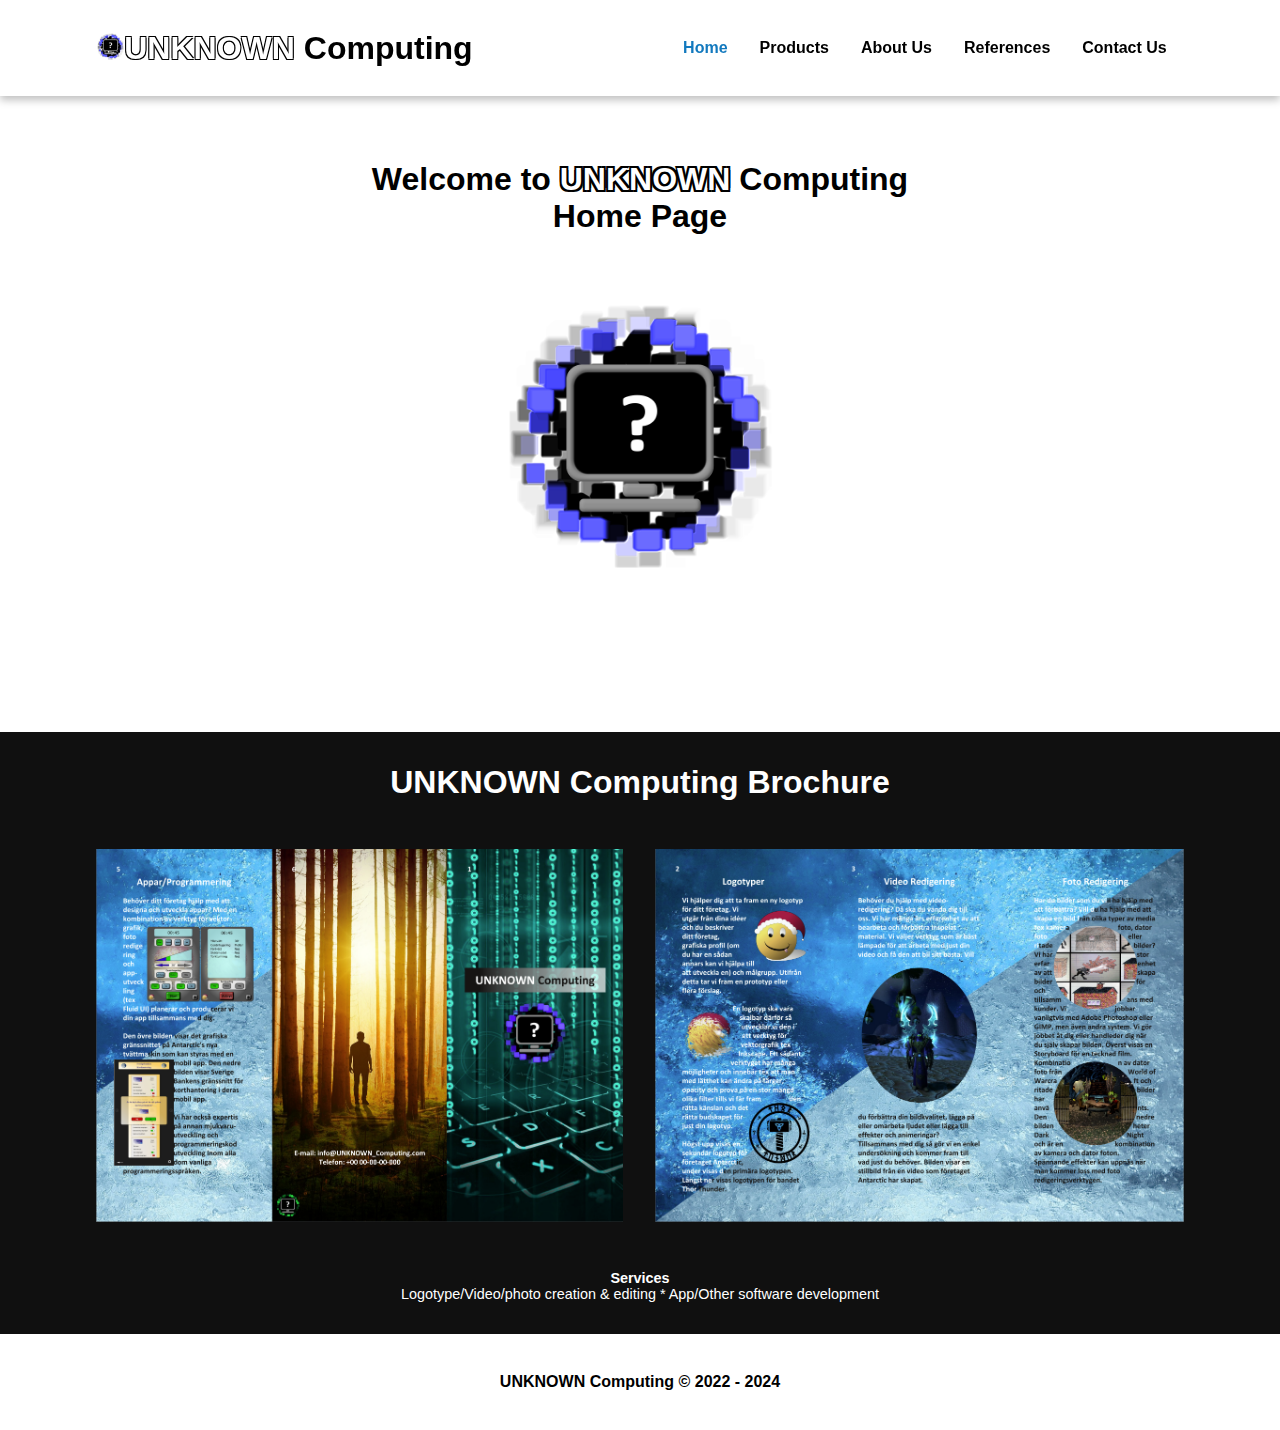
==== commit 3c808cf1: "fixat till fel i html kod på product sidan och ändrat variabel namn på header-wrap" ====
--- a/index.html
+++ b/index.html
@@ -12,6 +12,7 @@
     <title>UNKNOWN Computing - Home Page</title>
 </head>
 <body>
+    <!-- ----------------------------------------------HEADER TOPNAV------------------------------------------ -->
     <header>
         <nav class="topnav">
             <div class="topnav-logo-h1-wrap">
@@ -33,25 +34,29 @@
         <div class="white-block"></div>
     </header>
     <main>
+        <!-- --------------------------------------------MAIN TOP--------------------------------------------- -->
         <div class="main-top">
             <h1>Welcome to<span class="color-white"> UNKNOWN </span>Computing </br>Home Page</h1>
             <img class="uknown-logo" src="images/UNKNOWN Computing Logotype HD Blue  smaller white space.png" alt="unknown computing blue logotype">
         </div>
+        <!-- -------------------------------------------MAIN MID---------------------------------------------- -->
         <div class="white-block"></div>
+        <!-- ------------------------------------------MAIN BOTTOM-------------------------------------------- -->
         <div class="main-bottom">
-            <div class="header-wrap">
-                <h1 class="color-white">UNKNOWN Computing Brochure</h1>
+            <div class="header-wrap-white">
+                <h1>UNKNOWN Computing Brochure</h1>
             </div>
             <div class="broschyr-wrap">
                 <img class="broschyr" src="images/broschyr 1.PNG" alt="1st part of unknown computing brochure">
                 <img class="broschyr" src="images/broschyr 2.PNG" alt="2nd part of unknown computing brochure">
             </div>
-            <div class="header-wrap color-white">
-                <h2>Services</h2>
+            <div class="header-wrap-white">
+                <h2>Services</h2>  <!--todo fixa storleken på h2 här-->
                 <p>Logotype/Video/photo creation & editing * App/Other software development</p>
             </div>
         </div>
     </main>
+    <!-- ------------------------------------------------FOOTER----------------------------------------------- -->
     <footer>
         <p>UNKNOWN Computing &copy; 2022 - 2024</p>
     </footer>
--- a/style.css
+++ b/style.css
@@ -103,47 +103,33 @@
   justify-content: space-evenly;
   align-items: center;
   background-color: #fff;
-}
-main .main-mid .header-wrap {
+  padding-bottom: 3rem;
+}
+main .main-mid .header-wrap-black {
   padding: 2rem;
   text-align: center;
-}
-@media screen and (max-width: 780px) {
-  main .main-mid .header-wrap {
+  color: #000;
+}
+@media screen and (max-width: 780px) {
+  main .main-mid .header-wrap-black {
     padding: 1rem;
   }
 }
-main .main-mid .product-wrap1 {
+main .main-mid .service-text-wrap {
   display: flex;
   flex-direction: row;
   justify-content: space-between;
-  align-items: center;
-}
-@media screen and (max-width: 1080px) {
-  main .main-mid .product-wrap1 {
-    display: flex;
-    flex-direction: row;
-    justify-content: center;
-    align-items: center;
-  }
-}
-main .main-mid .logotype1 {
-  width: 70%;
-  height: 30vh;
-  padding: 2rem;
-}
-@media screen and (max-width: 1080px) {
-  main .main-mid .logotype1 {
-    width: 20%;
-    height: 30%;
-    padding: 1rem;
-  }
-}
-@media screen and (max-width: 780px) {
-  main .main-mid .logotype1 {
-    width: 25%;
-    height: 30%;
-  }
+  align-items: flex-start;
+  width: 80%;
+  height: 50vh;
+  border: solid 1px red;
+}
+main .main-mid .service-text {
+  display: flex;
+  flex-direction: column;
+  justify-content: center;
+  align-items: center;
+  border: solid 1px green;
 }
 
 main .main-top {
@@ -229,6 +215,30 @@
   }
 }
 
+.dark-block {
+  width: 100%;
+  height: 6rem;
+  background-color: #101010;
+}
+@media screen and (max-width: 1080px) {
+  .dark-block {
+    width: 100%;
+    height: 4rem;
+  }
+}
+@media screen and (max-width: 780px) {
+  .dark-block {
+    width: 100%;
+    height: 3rem;
+  }
+}
+@media screen and (max-width: 540px) {
+  .dark-block {
+    width: 100%;
+    height: 2rem;
+  }
+}
+
 main .main-bottom {
   display: flex;
   flex-direction: column;
@@ -239,12 +249,13 @@
 main .main-bottom .color-white {
   color: #fff;
 }
-main .main-bottom .header-wrap {
+main .main-bottom .header-wrap-white {
   padding: 2rem;
   text-align: center;
-}
-@media screen and (max-width: 780px) {
-  main .main-bottom .header-wrap {
+  color: #fff;
+}
+@media screen and (max-width: 780px) {
+  main .main-bottom .header-wrap-white {
     padding: 1rem;
   }
 }
@@ -308,6 +319,38 @@
   main .main-bottom .logotype2 {
     width: 30%;
     height: 50%;
+  }
+}
+main .main-bottom .product-wrap1 {
+  display: flex;
+  flex-direction: row;
+  justify-content: space-between;
+  align-items: center;
+}
+@media screen and (max-width: 1080px) {
+  main .main-bottom .product-wrap1 {
+    display: flex;
+    flex-direction: row;
+    justify-content: center;
+    align-items: center;
+  }
+}
+main .main-bottom .logotype1 {
+  width: 70%;
+  height: 30vh;
+  padding: 2rem;
+}
+@media screen and (max-width: 1080px) {
+  main .main-bottom .logotype1 {
+    width: 20%;
+    height: 30%;
+    padding: 1rem;
+  }
+}
+@media screen and (max-width: 780px) {
+  main .main-bottom .logotype1 {
+    width: 25%;
+    height: 30%;
   }
 }
 main .main-bottom .conact-form-wrap {
@@ -453,8 +496,44 @@
   flex-direction: row;
   justify-content: space-between;
   align-items: center;
-  width: 50%;
+  width: 96vh;
   height: 20vh;
+}
+@media screen and (max-width: 1080px) {
+  main .main-bottom .face-img-wrap {
+    width: 86vh;
+    height: 15vh;
+  }
+}
+@media screen and (max-width: 900px) {
+  main .main-bottom .face-img-wrap {
+    width: 76vh;
+    height: 15vh;
+  }
+}
+@media screen and (max-width: 780px) {
+  main .main-bottom .face-img-wrap {
+    width: 60vh;
+    height: 10vh;
+  }
+}
+@media screen and (max-width: 650px) {
+  main .main-bottom .face-img-wrap {
+    width: 50vh;
+    height: 10vh;
+  }
+}
+@media screen and (max-width: 540px) {
+  main .main-bottom .face-img-wrap {
+    width: 46vh;
+    height: 8vh;
+  }
+}
+@media screen and (max-width: 450px) {
+  main .main-bottom .face-img-wrap {
+    width: 36vh;
+    height: 8vh;
+  }
 }
 main .main-bottom .face-img {
   display: flex;
@@ -464,21 +543,93 @@
   width: 20vh;
   height: 20vh;
 }
+@media screen and (max-width: 1080px) {
+  main .main-bottom .face-img {
+    width: 15vh;
+    height: 15vh;
+  }
+}
+@media screen and (max-width: 780px) {
+  main .main-bottom .face-img {
+    width: 10vh;
+    height: 10vh;
+  }
+}
+@media screen and (max-width: 540px) {
+  main .main-bottom .face-img {
+    width: 8vh;
+    height: 8vh;
+  }
+}
 main .main-bottom .about-text-wrap {
   display: flex;
   flex-direction: row;
   justify-content: space-between;
   align-items: center;
-  width: 52%;
+  width: 100vh;
   height: 20vh;
+}
+@media screen and (max-width: 1080px) {
+  main .main-bottom .about-text-wrap {
+    width: 95vh;
+    height: 20vh;
+  }
+}
+@media screen and (max-width: 900px) {
+  main .main-bottom .about-text-wrap {
+    width: 85vh;
+    height: 20vh;
+  }
+}
+@media screen and (max-width: 780px) {
+  main .main-bottom .about-text-wrap {
+    width: 63vh;
+    height: 15vh;
+  }
+}
+@media screen and (max-width: 650px) {
+  main .main-bottom .about-text-wrap {
+    width: 53vh;
+    height: 15vh;
+  }
+}
+@media screen and (max-width: 540px) {
+  main .main-bottom .about-text-wrap {
+    width: 49vh;
+    height: 14vh;
+  }
+}
+@media screen and (max-width: 450px) {
+  main .main-bottom .about-text-wrap {
+    width: 39vh;
+    height: 14vh;
+  }
 }
 main .main-bottom .about-text {
   display: flex;
   flex-direction: column;
   justify-content: space-between;
   align-items: center;
-  padding-bottom: 5rem;
+  padding-bottom: 4rem;
   color: #fff;
+}
+main .main-bottom p, main .main-bottom h2 {
+  font-size: 1rem;
+}
+@media screen and (max-width: 1630px) {
+  main .main-bottom p, main .main-bottom h2 {
+    font-size: 0.9rem;
+  }
+}
+@media screen and (max-width: 780px) {
+  main .main-bottom p, main .main-bottom h2 {
+    font-size: 0.5rem;
+  }
+}
+@media screen and (max-width: 540px) {
+  main .main-bottom p, main .main-bottom h2 {
+    font-size: 0.4rem;
+  }
 }
 
 footer {
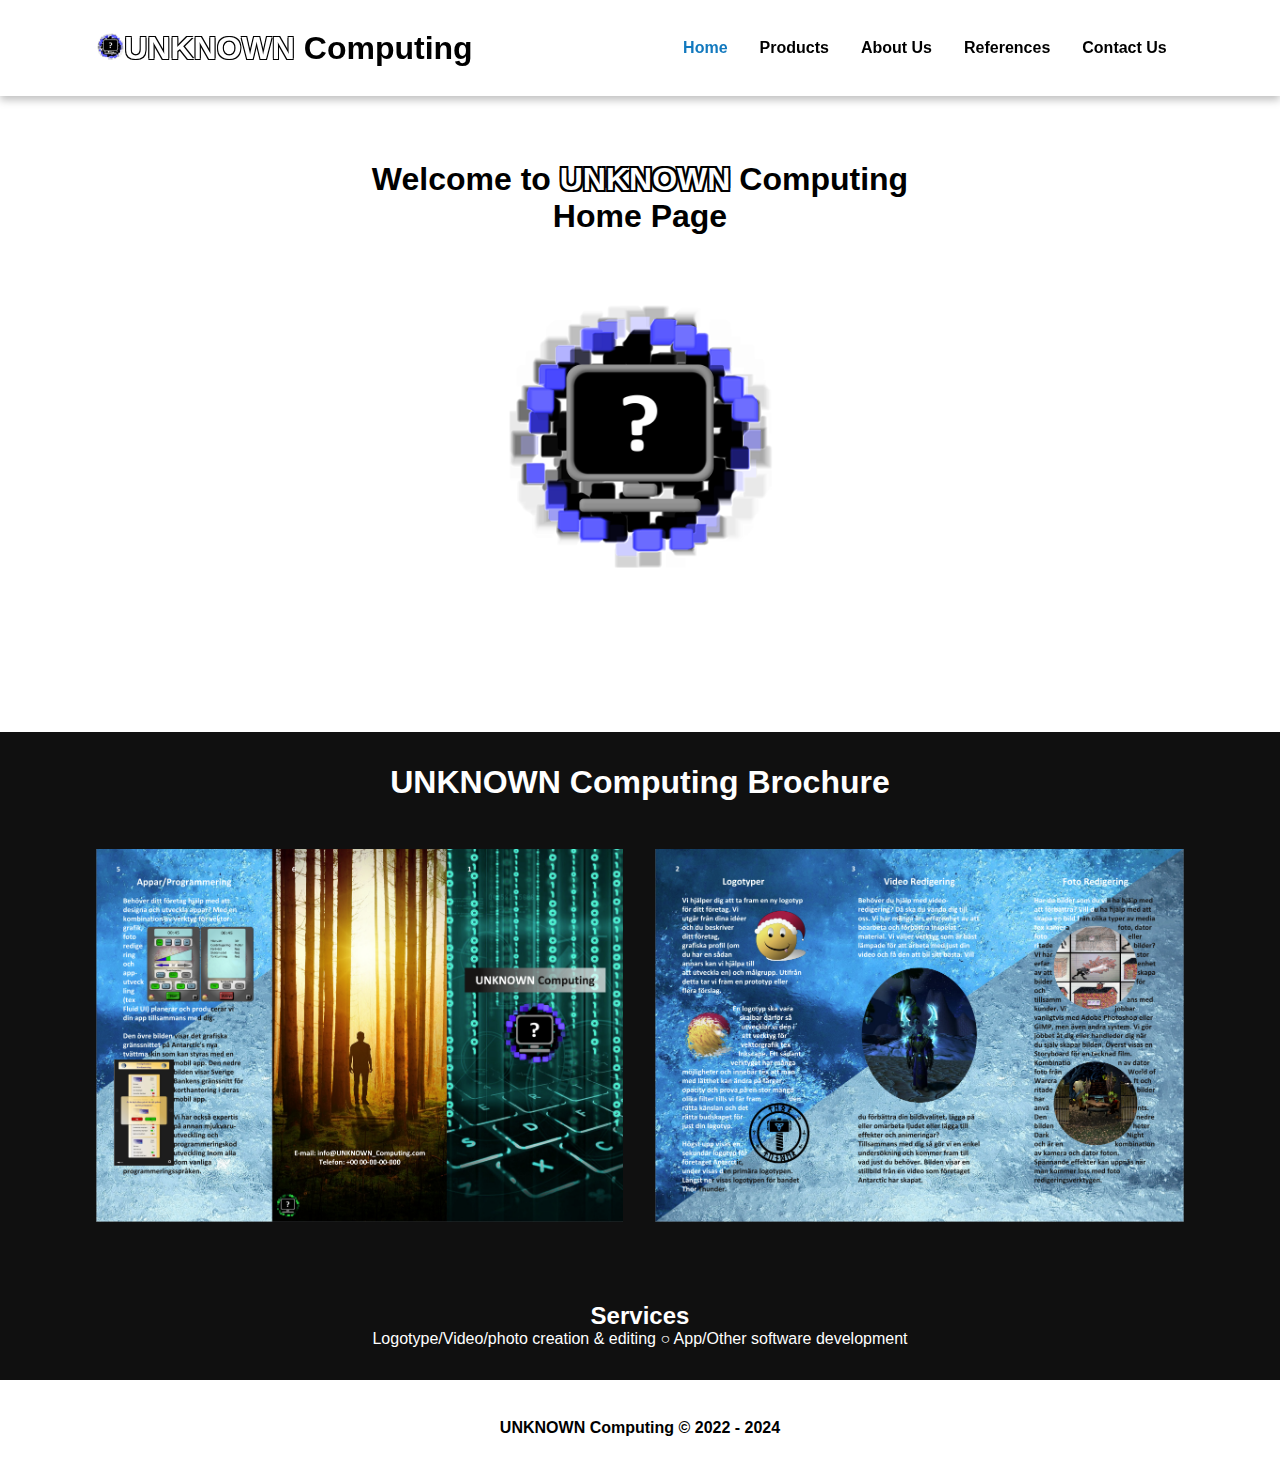
==== commit 231612e2: "fixat references sidan, snyggat till texten i about och home, halvt klar med products" ====
--- a/index.html
+++ b/index.html
@@ -43,21 +43,21 @@
         <div class="white-block"></div>
         <!-- ------------------------------------------MAIN BOTTOM-------------------------------------------- -->
         <div class="main-bottom">
-            <div class="header-wrap-white">
+            <div class="header-white-wrap">
                 <h1>UNKNOWN Computing Brochure</h1>
             </div>
             <div class="broschyr-wrap">
                 <img class="broschyr" src="images/broschyr 1.PNG" alt="1st part of unknown computing brochure">
                 <img class="broschyr" src="images/broschyr 2.PNG" alt="2nd part of unknown computing brochure">
             </div>
-            <div class="header-wrap-white">
-                <h2>Services</h2>  <!--todo fixa storleken på h2 här-->
-                <p>Logotype/Video/photo creation & editing * App/Other software development</p>
+            <div class="header-white-wrap">
+                <h2>Services</h2>
+                <p>Logotype/Video/photo creation & editing &#x25CB; App/Other software development</p>
             </div>
         </div>
     </main>
     <!-- ------------------------------------------------FOOTER----------------------------------------------- -->
-    <footer>
+    <footer>    <!--!footer is not stuck to the bottom-->
         <p>UNKNOWN Computing &copy; 2022 - 2024</p>
     </footer>
     
--- a/style.css
+++ b/style.css
@@ -67,6 +67,13 @@
   justify-content: center;
   align-items: center;
 }
+header .topnav .topnav-logo-h1-wrap h1 {
+  text-shadow: -0.5px -0.5px 0 #fff, 0.5px -0.5px 0 #fff, -0.5px 0.5px 0 #fff, 0.5px 0.5px 0 #fff;
+}
+header .topnav .topnav-logo-h1-wrap .color-white {
+  color: #fff;
+  text-shadow: -1px -1px 0 #000, 1px -1px 0 #000, -1px 1px 0 #000, 1px 1px 0 #000;
+}
 header .topnav .uknown-logo-small {
   width: 3vh;
   height: 3vh;
@@ -89,13 +96,6 @@
     height: 1.5vh;
   }
 }
-header .topnav h1 {
-  text-shadow: -0.5px -0.5px 0 #fff, 0.5px -0.5px 0 #fff, -0.5px 0.5px 0 #fff, 0.5px 0.5px 0 #fff;
-}
-header .topnav .color-white {
-  color: #fff;
-  text-shadow: -1px -1px 0 #000, 1px -1px 0 #000, -1px 1px 0 #000, 1px 1px 0 #000;
-}
 
 main .main-mid {
   display: flex;
@@ -105,13 +105,13 @@
   background-color: #fff;
   padding-bottom: 3rem;
 }
-main .main-mid .header-wrap-black {
+main .main-mid .header-black-wrap {
   padding: 2rem;
   text-align: center;
   color: #000;
 }
 @media screen and (max-width: 780px) {
-  main .main-mid .header-wrap-black {
+  main .main-mid .header-black-wrap {
     padding: 1rem;
   }
 }
@@ -120,350 +120,26 @@
   flex-direction: row;
   justify-content: space-between;
   align-items: flex-start;
-  width: 80%;
-  height: 50vh;
-  border: solid 1px red;
-}
-main .main-mid .service-text {
+  width: 60%;
+  height: 13vh;
+}
+main .main-mid .service-text-wrap .service-text {
   display: flex;
   flex-direction: column;
   justify-content: center;
   align-items: center;
-  border: solid 1px green;
-}
-
-main .main-top {
-  display: flex;
-  flex-direction: column;
-  justify-content: space-evenly;
-  align-items: center;
-  width: 100%;
-  height: 60vh;
-  background-image: url(images/matix2.png);
-  background-repeat: round;
-}
-@media screen and (max-width: 1080px) {
-  main .main-top {
-    width: 100%;
-    height: 50vh;
-  }
-}
-@media screen and (max-width: 780px) {
-  main .main-top {
-    width: 100%;
-    height: 30vh;
-  }
-}
-@media screen and (max-width: 540px) {
-  main .main-top {
-    width: 100%;
-    height: 20vh;
-  }
-}
-main .main-top h1 {
-  text-shadow: -1px -1px 0 #fff, 1px -1px 0 #fff, -1px 1px 0 #fff, 1px 1px 0 #fff;
   text-align: center;
 }
-main .main-top .color-white {
-  color: #fff;
-  text-shadow: -2px -2px 0 #000, 2px -2px 0 #000, -2px 2px 0 #000, 2px 2px 0 #000;
-}
-main .main-top .uknown-logo {
-  width: 30vh;
-  height: 30vh;
-}
-@media screen and (max-width: 1080px) {
-  main .main-top .uknown-logo {
-    width: 25vh;
-    height: 25vh;
-  }
-}
-@media screen and (max-width: 780px) {
-  main .main-top .uknown-logo {
-    width: 15vh;
-    height: 15vh;
-  }
-}
-@media screen and (max-width: 540px) {
-  main .main-top .uknown-logo {
-    width: 10vh;
-    height: 10vh;
-  }
-}
-
-.white-block {
-  width: 100%;
-  height: 6rem;
-  background-color: #fff;
-}
-@media screen and (max-width: 1080px) {
-  .white-block {
-    width: 100%;
-    height: 4rem;
-  }
-}
-@media screen and (max-width: 780px) {
-  .white-block {
-    width: 100%;
-    height: 3rem;
-  }
-}
-@media screen and (max-width: 540px) {
-  .white-block {
-    width: 100%;
-    height: 2rem;
-  }
-}
-
-.dark-block {
-  width: 100%;
-  height: 6rem;
-  background-color: #101010;
-}
-@media screen and (max-width: 1080px) {
-  .dark-block {
-    width: 100%;
-    height: 4rem;
-  }
-}
-@media screen and (max-width: 780px) {
-  .dark-block {
-    width: 100%;
-    height: 3rem;
-  }
-}
-@media screen and (max-width: 540px) {
-  .dark-block {
-    width: 100%;
-    height: 2rem;
-  }
-}
-
-main .main-bottom {
-  display: flex;
-  flex-direction: column;
-  justify-content: space-evenly;
-  align-items: center;
-  background-color: #101010;
-}
-main .main-bottom .color-white {
-  color: #fff;
-}
-main .main-bottom .header-wrap-white {
-  padding: 2rem;
-  text-align: center;
-  color: #fff;
-}
-@media screen and (max-width: 780px) {
-  main .main-bottom .header-wrap-white {
-    padding: 1rem;
-  }
-}
-main .main-bottom .broschyr-wrap {
-  display: flex;
-  flex-direction: row;
-  justify-content: center;
-  align-items: center;
-}
-@media screen and (max-width: 1080px) {
-  main .main-bottom .broschyr-wrap {
-    display: flex;
-    flex-direction: column;
-    justify-content: center;
-    align-items: center;
-  }
-}
-main .main-bottom .broschyr {
-  width: 70%;
-  height: 45vh;
-  padding: 1rem;
-}
-@media screen and (max-width: 1080px) {
-  main .main-bottom .broschyr {
-    width: 70%;
-    height: 50%;
-  }
-}
-@media screen and (max-width: 780px) {
-  main .main-bottom .broschyr {
-    width: 60%;
-    height: 50%;
-  }
-}
-main .main-bottom .product-wrap2 {
-  display: flex;
-  flex-direction: row;
-  justify-content: space-evenly;
-  align-items: center;
-}
-@media screen and (max-width: 1080px) {
-  main .main-bottom .product-wrap2 {
-    display: flex;
-    flex-direction: row;
-    justify-content: center;
-    align-items: center;
-  }
-}
-main .main-bottom .logotype2 {
-  width: 70%;
-  height: 30vh;
-  padding: 1rem;
-}
-@media screen and (max-width: 1080px) {
-  main .main-bottom .logotype2 {
-    width: 25%;
-    height: 50%;
-  }
-}
-@media screen and (max-width: 780px) {
-  main .main-bottom .logotype2 {
-    width: 30%;
-    height: 50%;
-  }
-}
-main .main-bottom .product-wrap1 {
+main .main-mid .btn-buy-wrap {
   display: flex;
   flex-direction: row;
   justify-content: space-between;
   align-items: center;
-}
-@media screen and (max-width: 1080px) {
-  main .main-bottom .product-wrap1 {
-    display: flex;
-    flex-direction: row;
-    justify-content: center;
-    align-items: center;
-  }
-}
-main .main-bottom .logotype1 {
-  width: 70%;
-  height: 30vh;
-  padding: 2rem;
-}
-@media screen and (max-width: 1080px) {
-  main .main-bottom .logotype1 {
-    width: 20%;
-    height: 30%;
-    padding: 1rem;
-  }
-}
-@media screen and (max-width: 780px) {
-  main .main-bottom .logotype1 {
-    width: 25%;
-    height: 30%;
-  }
-}
-main .main-bottom .conact-form-wrap {
-  display: flex;
-  flex-direction: column;
-  justify-content: center;
-  align-items: center;
-  width: 40%;
-  height: 50vh;
-  background-color: #fff;
-  padding: 1rem;
-  border-radius: 0.5rem;
-  border: 1px solid #d8d8d8;
-}
-main .main-bottom .conact-form-wrap input, main .main-bottom .conact-form-wrap textarea {
-  font-size: 0.8rem;
-}
-@media screen and (max-width: 780px) {
-  main .main-bottom .conact-form-wrap input, main .main-bottom .conact-form-wrap textarea {
-    font-size: 0.5rem;
-  }
-}
-@media screen and (max-width: 540px) {
-  main .main-bottom .conact-form-wrap input, main .main-bottom .conact-form-wrap textarea {
-    font-size: 0.4rem;
-  }
-}
-main .main-bottom .conact-form-wrap .input-group-wrap {
-  display: flex;
-  flex-direction: row;
-  justify-content: space-between;
-  align-items: center;
-}
-main .main-bottom .conact-form-wrap .input-group {
-  margin-bottom: 1rem;
-  width: 45%;
-}
-main .main-bottom .conact-form-wrap .input-group label {
-  font-weight: bold;
-  font-size: 0.9rem;
-}
-@media screen and (max-width: 780px) {
-  main .main-bottom .conact-form-wrap .input-group label {
-    font-size: 0.7rem;
-  }
-}
-@media screen and (max-width: 540px) {
-  main .main-bottom .conact-form-wrap .input-group label {
-    font-size: 0.5rem;
-  }
-}
-main .main-bottom .conact-form-wrap .input-group2 {
-  margin-bottom: 1rem;
-}
-main .main-bottom .conact-form-wrap .input-group2 label {
-  font-weight: bold;
-  font-size: 0.9rem;
-}
-@media screen and (max-width: 780px) {
-  main .main-bottom .conact-form-wrap .input-group2 label {
-    font-size: 0.7rem;
-  }
-}
-@media screen and (max-width: 540px) {
-  main .main-bottom .conact-form-wrap .input-group2 label {
-    font-size: 0.5rem;
-  }
-}
-main .main-bottom .conact-form-wrap .input-group3 {
-  display: flex;
-  flex-direction: row;
-  justify-content: flex-start;
-  align-items: center;
-  margin-bottom: 1rem;
-  font-size: 0.9rem;
-}
-@media screen and (max-width: 780px) {
-  main .main-bottom .conact-form-wrap .input-group3 {
-    font-size: 0.7rem;
-  }
-}
-@media screen and (max-width: 540px) {
-  main .main-bottom .conact-form-wrap .input-group3 {
-    font-size: 0.5rem;
-  }
-}
-main .main-bottom .conact-form-wrap .terms-text {
-  padding-left: 0.25rem;
-}
-main .main-bottom .conact-form-wrap .input-label {
-  width: 100%;
-  margin-bottom: 0.5rem;
-}
-main .main-bottom .conact-form-wrap .form-control {
-  width: 100%;
-  padding: 0.5rem;
-  border-radius: 0.5rem;
-  border: 1px solid #d8d8d8;
-}
-main .main-bottom .conact-form-wrap .form-control2 {
-  width: 100%;
-  height: 10vh;
-  padding: 0.5rem;
-  border-radius: 0.5rem;
-  border: 1px solid #d8d8d8;
-}
-@media screen and (max-width: 780px) {
-  main .main-bottom .conact-form-wrap .form-control2 {
-    width: 100%;
-    height: 5vh;
-  }
-}
-main .main-bottom .conact-form-wrap .btn {
+  width: 60%;
+  height: 5rem;
+}
+main .main-mid .btn-buy-wrap .btn-buy {
+  width: 20.75%;
   padding: 0.8em 1.4em;
   border-radius: 0.5rem;
   border: 0;
@@ -473,12 +149,483 @@
   cursor: pointer;
 }
 @media screen and (max-width: 540px) {
-  main .main-bottom .conact-form-wrap .btn {
+  main .main-mid .btn-buy-wrap .btn-buy {
     font-size: 0.5rem;
   }
 }
-main .main-bottom .conact-form-wrap .btn-block {
-  width: 100%;
+main .main-mid .btn-buy-wrap .btn-primary {
+  background-color: hsl(202deg, 95%, 46%);
+  color: #ffffff;
+  transition: background 70ms;
+}
+main .main-mid .btn-buy-wrap .btn-primary:hover, main .main-mid .btn-buy-wrap .btn-primary:focus {
+  background-color: hsl(202deg, 95%, 51%);
+}
+main .main-mid .btn-buy-wrap .btn-primary:active {
+  background-color: hsl(202deg, 95%, 41%);
+}
+
+main .main-top {
+  display: flex;
+  flex-direction: column;
+  justify-content: space-evenly;
+  align-items: center;
+  width: 100%;
+  height: 60vh;
+  background-image: url(images/matix2.png);
+  background-repeat: round;
+}
+@media screen and (max-width: 1080px) {
+  main .main-top {
+    width: 100%;
+    height: 50vh;
+  }
+}
+@media screen and (max-width: 780px) {
+  main .main-top {
+    width: 100%;
+    height: 30vh;
+  }
+}
+@media screen and (max-width: 540px) {
+  main .main-top {
+    width: 100%;
+    height: 20vh;
+  }
+}
+main .main-top h1 {
+  text-shadow: -1px -1px 0 #fff, 1px -1px 0 #fff, -1px 1px 0 #fff, 1px 1px 0 #fff;
+  text-align: center;
+}
+main .main-top .color-white {
+  color: #fff;
+  text-shadow: -2px -2px 0 #000, 2px -2px 0 #000, -2px 2px 0 #000, 2px 2px 0 #000;
+}
+main .main-top .uknown-logo {
+  width: 30vh;
+  height: 30vh;
+}
+@media screen and (max-width: 1080px) {
+  main .main-top .uknown-logo {
+    width: 25vh;
+    height: 25vh;
+  }
+}
+@media screen and (max-width: 780px) {
+  main .main-top .uknown-logo {
+    width: 15vh;
+    height: 15vh;
+  }
+}
+@media screen and (max-width: 540px) {
+  main .main-top .uknown-logo {
+    width: 10vh;
+    height: 10vh;
+  }
+}
+
+.white-block {
+  width: 100%;
+  height: 6rem;
+  background-color: #fff;
+}
+@media screen and (max-width: 1080px) {
+  .white-block {
+    width: 100%;
+    height: 4rem;
+  }
+}
+@media screen and (max-width: 780px) {
+  .white-block {
+    width: 100%;
+    height: 3rem;
+  }
+}
+@media screen and (max-width: 540px) {
+  .white-block {
+    width: 100%;
+    height: 2rem;
+  }
+}
+
+.dark-block {
+  width: 100%;
+  height: 6rem;
+  background-color: #101010;
+}
+@media screen and (max-width: 1080px) {
+  .dark-block {
+    width: 100%;
+    height: 4rem;
+  }
+}
+@media screen and (max-width: 780px) {
+  .dark-block {
+    width: 100%;
+    height: 3rem;
+  }
+}
+@media screen and (max-width: 540px) {
+  .dark-block {
+    width: 100%;
+    height: 2rem;
+  }
+}
+
+.dark-block-2 {
+  width: 100%;
+  height: 2rem;
+  background-color: #101010;
+}
+@media screen and (max-width: 1080px) {
+  .dark-block-2 {
+    width: 100%;
+    height: 2rem;
+  }
+}
+@media screen and (max-width: 780px) {
+  .dark-block-2 {
+    width: 100%;
+    height: 1rem;
+  }
+}
+@media screen and (max-width: 540px) {
+  .dark-block-2 {
+    width: 100%;
+    height: 0.5rem;
+  }
+}
+
+main .main-bottom {
+  display: flex;
+  flex-direction: column;
+  justify-content: space-evenly;
+  align-items: center;
+  background-color: #101010;
+}
+main .main-bottom .color-white {
+  color: #fff;
+}
+main .main-bottom .header-white-wrap {
+  padding: 2rem;
+  text-align: center;
+  color: #fff;
+}
+@media screen and (max-width: 780px) {
+  main .main-bottom .header-white-wrap {
+    padding: 1rem;
+  }
+}
+main .main-bottom .broschyr-wrap {
+  display: flex;
+  flex-direction: row;
+  justify-content: center;
+  align-items: center;
+}
+@media screen and (max-width: 1080px) {
+  main .main-bottom .broschyr-wrap {
+    display: flex;
+    flex-direction: column;
+    justify-content: center;
+    align-items: center;
+  }
+}
+main .main-bottom .broschyr-wrap .broschyr {
+  width: 70%;
+  height: 45vh;
+  padding: 1rem;
+}
+@media screen and (max-width: 1080px) {
+  main .main-bottom .broschyr-wrap .broschyr {
+    width: 70%;
+    height: 50%;
+  }
+}
+@media screen and (max-width: 780px) {
+  main .main-bottom .broschyr-wrap .broschyr {
+    width: 60%;
+    height: 50%;
+  }
+}
+main .main-bottom .product-wrap {
+  display: flex;
+  flex-direction: row;
+  justify-content: center;
+  align-items: center;
+}
+main .main-bottom .product-wrap .product {
+  width: 70%;
+  height: 30vh;
+  padding: 1rem;
+}
+@media screen and (max-width: 1080px) {
+  main .main-bottom .product-wrap .product {
+    width: 20%;
+    height: 30%;
+  }
+}
+main .main-bottom .face-img-wrap {
+  display: flex;
+  flex-direction: row;
+  justify-content: space-between;
+  align-items: center;
+  width: 96vh;
+  height: 20vh;
+}
+@media screen and (max-width: 1080px) {
+  main .main-bottom .face-img-wrap {
+    width: 86vh;
+    height: 15vh;
+  }
+}
+@media screen and (max-width: 900px) {
+  main .main-bottom .face-img-wrap {
+    width: 76vh;
+    height: 15vh;
+  }
+}
+@media screen and (max-width: 780px) {
+  main .main-bottom .face-img-wrap {
+    width: 60vh;
+    height: 10vh;
+  }
+}
+@media screen and (max-width: 650px) {
+  main .main-bottom .face-img-wrap {
+    width: 50vh;
+    height: 10vh;
+  }
+}
+@media screen and (max-width: 540px) {
+  main .main-bottom .face-img-wrap {
+    width: 46vh;
+    height: 8vh;
+  }
+}
+@media screen and (max-width: 450px) {
+  main .main-bottom .face-img-wrap {
+    width: 36vh;
+    height: 8vh;
+  }
+}
+main .main-bottom .face-img-wrap .face-img {
+  display: flex;
+  flex-direction: column;
+  justify-content: space-between;
+  align-items: center;
+  width: 20vh;
+  height: 20vh;
+}
+@media screen and (max-width: 1080px) {
+  main .main-bottom .face-img-wrap .face-img {
+    width: 15vh;
+    height: 15vh;
+  }
+}
+@media screen and (max-width: 780px) {
+  main .main-bottom .face-img-wrap .face-img {
+    width: 10vh;
+    height: 10vh;
+  }
+}
+@media screen and (max-width: 540px) {
+  main .main-bottom .face-img-wrap .face-img {
+    width: 8vh;
+    height: 8vh;
+  }
+}
+main .main-bottom .about-text-wrap {
+  display: flex;
+  flex-direction: row;
+  justify-content: space-between;
+  align-items: center;
+  width: 103vh;
+  height: 20vh;
+}
+@media screen and (max-width: 1080px) {
+  main .main-bottom .about-text-wrap {
+    width: 95vh;
+    height: 20vh;
+  }
+}
+@media screen and (max-width: 900px) {
+  main .main-bottom .about-text-wrap {
+    width: 85vh;
+    height: 20vh;
+  }
+}
+@media screen and (max-width: 780px) {
+  main .main-bottom .about-text-wrap {
+    width: 62vh;
+    height: 15vh;
+  }
+}
+@media screen and (max-width: 650px) {
+  main .main-bottom .about-text-wrap {
+    width: 52vh;
+    height: 15vh;
+  }
+}
+@media screen and (max-width: 540px) {
+  main .main-bottom .about-text-wrap {
+    width: 47vh;
+    height: 14vh;
+  }
+}
+@media screen and (max-width: 450px) {
+  main .main-bottom .about-text-wrap {
+    width: 37vh;
+    height: 14vh;
+  }
+}
+main .main-bottom .about-text-wrap .about-text {
+  display: flex;
+  flex-direction: column;
+  justify-content: space-between;
+  align-items: center;
+  padding-bottom: 4rem;
+  color: #fff;
+}
+main .main-bottom .references-wrap {
+  display: flex;
+  flex-direction: row;
+  justify-content: center;
+  align-items: center;
+}
+main .main-bottom .references-wrap .references {
+  width: 100%;
+  height: 100%;
+}
+@media screen and (max-width: 780px) {
+  main .main-bottom .references-wrap .references {
+    width: 70%;
+    height: 70%;
+  }
+}
+main .main-bottom .conact-form-wrap {
+  display: flex;
+  flex-direction: column;
+  justify-content: center;
+  align-items: center;
+  width: 40%;
+  height: 50vh;
+  background-color: #fff;
+  padding: 1rem;
+  border-radius: 0.5rem;
+  border: 1px solid #d8d8d8;
+}
+main .main-bottom .conact-form-wrap input, main .main-bottom .conact-form-wrap textarea {
+  font-size: 0.8rem;
+}
+@media screen and (max-width: 780px) {
+  main .main-bottom .conact-form-wrap input, main .main-bottom .conact-form-wrap textarea {
+    font-size: 0.5rem;
+  }
+}
+@media screen and (max-width: 540px) {
+  main .main-bottom .conact-form-wrap input, main .main-bottom .conact-form-wrap textarea {
+    font-size: 0.4rem;
+  }
+}
+main .main-bottom .conact-form-wrap .input-group-wrap {
+  display: flex;
+  flex-direction: row;
+  justify-content: space-between;
+  align-items: center;
+}
+main .main-bottom .conact-form-wrap .input-group {
+  margin-bottom: 1rem;
+  width: 45%;
+}
+main .main-bottom .conact-form-wrap .input-group label {
+  font-weight: bold;
+  font-size: 0.9rem;
+}
+@media screen and (max-width: 780px) {
+  main .main-bottom .conact-form-wrap .input-group label {
+    font-size: 0.7rem;
+  }
+}
+@media screen and (max-width: 540px) {
+  main .main-bottom .conact-form-wrap .input-group label {
+    font-size: 0.5rem;
+  }
+}
+main .main-bottom .conact-form-wrap .input-group2 {
+  margin-bottom: 1rem;
+}
+main .main-bottom .conact-form-wrap .input-group2 label {
+  font-weight: bold;
+  font-size: 0.9rem;
+}
+@media screen and (max-width: 780px) {
+  main .main-bottom .conact-form-wrap .input-group2 label {
+    font-size: 0.7rem;
+  }
+}
+@media screen and (max-width: 540px) {
+  main .main-bottom .conact-form-wrap .input-group2 label {
+    font-size: 0.5rem;
+  }
+}
+main .main-bottom .conact-form-wrap .input-group3 {
+  display: flex;
+  flex-direction: row;
+  justify-content: flex-start;
+  align-items: center;
+  margin-bottom: 1rem;
+  font-size: 0.9rem;
+}
+@media screen and (max-width: 780px) {
+  main .main-bottom .conact-form-wrap .input-group3 {
+    font-size: 0.7rem;
+  }
+}
+@media screen and (max-width: 540px) {
+  main .main-bottom .conact-form-wrap .input-group3 {
+    font-size: 0.5rem;
+  }
+}
+main .main-bottom .conact-form-wrap .terms-text {
+  padding-left: 0.25rem;
+}
+main .main-bottom .conact-form-wrap .input-label {
+  width: 100%;
+  margin-bottom: 0.5rem;
+}
+main .main-bottom .conact-form-wrap .form-control {
+  width: 100%;
+  padding: 0.5rem;
+  border-radius: 0.5rem;
+  border: 1px solid #d8d8d8;
+}
+main .main-bottom .conact-form-wrap .form-control2 {
+  width: 100%;
+  height: 10vh;
+  padding: 0.5rem;
+  border-radius: 0.5rem;
+  border: 1px solid #d8d8d8;
+}
+@media screen and (max-width: 780px) {
+  main .main-bottom .conact-form-wrap .form-control2 {
+    width: 100%;
+    height: 5vh;
+  }
+}
+main .main-bottom .conact-form-wrap .btn-submit {
+  width: 100%;
+  padding: 0.8em 1.4em;
+  border-radius: 0.5rem;
+  border: 0;
+  outline: none;
+  text-transform: uppercase;
+  font-weight: 600;
+  cursor: pointer;
+}
+@media screen and (max-width: 540px) {
+  main .main-bottom .conact-form-wrap .btn-submit {
+    font-size: 0.5rem;
+  }
 }
 main .main-bottom .conact-form-wrap .btn-primary {
   background-color: hsl(202deg, 95%, 46%);
@@ -490,146 +637,6 @@
 }
 main .main-bottom .conact-form-wrap .btn-primary:active {
   background-color: hsl(202deg, 95%, 41%);
-}
-main .main-bottom .face-img-wrap {
-  display: flex;
-  flex-direction: row;
-  justify-content: space-between;
-  align-items: center;
-  width: 96vh;
-  height: 20vh;
-}
-@media screen and (max-width: 1080px) {
-  main .main-bottom .face-img-wrap {
-    width: 86vh;
-    height: 15vh;
-  }
-}
-@media screen and (max-width: 900px) {
-  main .main-bottom .face-img-wrap {
-    width: 76vh;
-    height: 15vh;
-  }
-}
-@media screen and (max-width: 780px) {
-  main .main-bottom .face-img-wrap {
-    width: 60vh;
-    height: 10vh;
-  }
-}
-@media screen and (max-width: 650px) {
-  main .main-bottom .face-img-wrap {
-    width: 50vh;
-    height: 10vh;
-  }
-}
-@media screen and (max-width: 540px) {
-  main .main-bottom .face-img-wrap {
-    width: 46vh;
-    height: 8vh;
-  }
-}
-@media screen and (max-width: 450px) {
-  main .main-bottom .face-img-wrap {
-    width: 36vh;
-    height: 8vh;
-  }
-}
-main .main-bottom .face-img {
-  display: flex;
-  flex-direction: column;
-  justify-content: space-between;
-  align-items: center;
-  width: 20vh;
-  height: 20vh;
-}
-@media screen and (max-width: 1080px) {
-  main .main-bottom .face-img {
-    width: 15vh;
-    height: 15vh;
-  }
-}
-@media screen and (max-width: 780px) {
-  main .main-bottom .face-img {
-    width: 10vh;
-    height: 10vh;
-  }
-}
-@media screen and (max-width: 540px) {
-  main .main-bottom .face-img {
-    width: 8vh;
-    height: 8vh;
-  }
-}
-main .main-bottom .about-text-wrap {
-  display: flex;
-  flex-direction: row;
-  justify-content: space-between;
-  align-items: center;
-  width: 100vh;
-  height: 20vh;
-}
-@media screen and (max-width: 1080px) {
-  main .main-bottom .about-text-wrap {
-    width: 95vh;
-    height: 20vh;
-  }
-}
-@media screen and (max-width: 900px) {
-  main .main-bottom .about-text-wrap {
-    width: 85vh;
-    height: 20vh;
-  }
-}
-@media screen and (max-width: 780px) {
-  main .main-bottom .about-text-wrap {
-    width: 63vh;
-    height: 15vh;
-  }
-}
-@media screen and (max-width: 650px) {
-  main .main-bottom .about-text-wrap {
-    width: 53vh;
-    height: 15vh;
-  }
-}
-@media screen and (max-width: 540px) {
-  main .main-bottom .about-text-wrap {
-    width: 49vh;
-    height: 14vh;
-  }
-}
-@media screen and (max-width: 450px) {
-  main .main-bottom .about-text-wrap {
-    width: 39vh;
-    height: 14vh;
-  }
-}
-main .main-bottom .about-text {
-  display: flex;
-  flex-direction: column;
-  justify-content: space-between;
-  align-items: center;
-  padding-bottom: 4rem;
-  color: #fff;
-}
-main .main-bottom p, main .main-bottom h2 {
-  font-size: 1rem;
-}
-@media screen and (max-width: 1630px) {
-  main .main-bottom p, main .main-bottom h2 {
-    font-size: 0.9rem;
-  }
-}
-@media screen and (max-width: 780px) {
-  main .main-bottom p, main .main-bottom h2 {
-    font-size: 0.5rem;
-  }
-}
-@media screen and (max-width: 540px) {
-  main .main-bottom p, main .main-bottom h2 {
-    font-size: 0.4rem;
-  }
 }
 
 footer {
@@ -666,6 +673,9 @@
   box-sizing: border-box;
   font-family: Verdana, Geneva, Tahoma, sans-serif;
 }
+* h2 {
+  padding-top: 2rem;
+}
 @media screen and (max-width: 1080px) {
   * h1, * span, * a {
     font-size: 1rem;
@@ -683,6 +693,7 @@
   }
   * h2 {
     font-size: 0.5rem;
+    padding-top: 1rem;
   }
   * p {
     font-size: 0.4rem;
@@ -694,6 +705,7 @@
   }
   * h2 {
     font-size: 0.4rem;
+    padding-top: 0.5rem;
   }
   * p {
     font-size: 0.3rem;
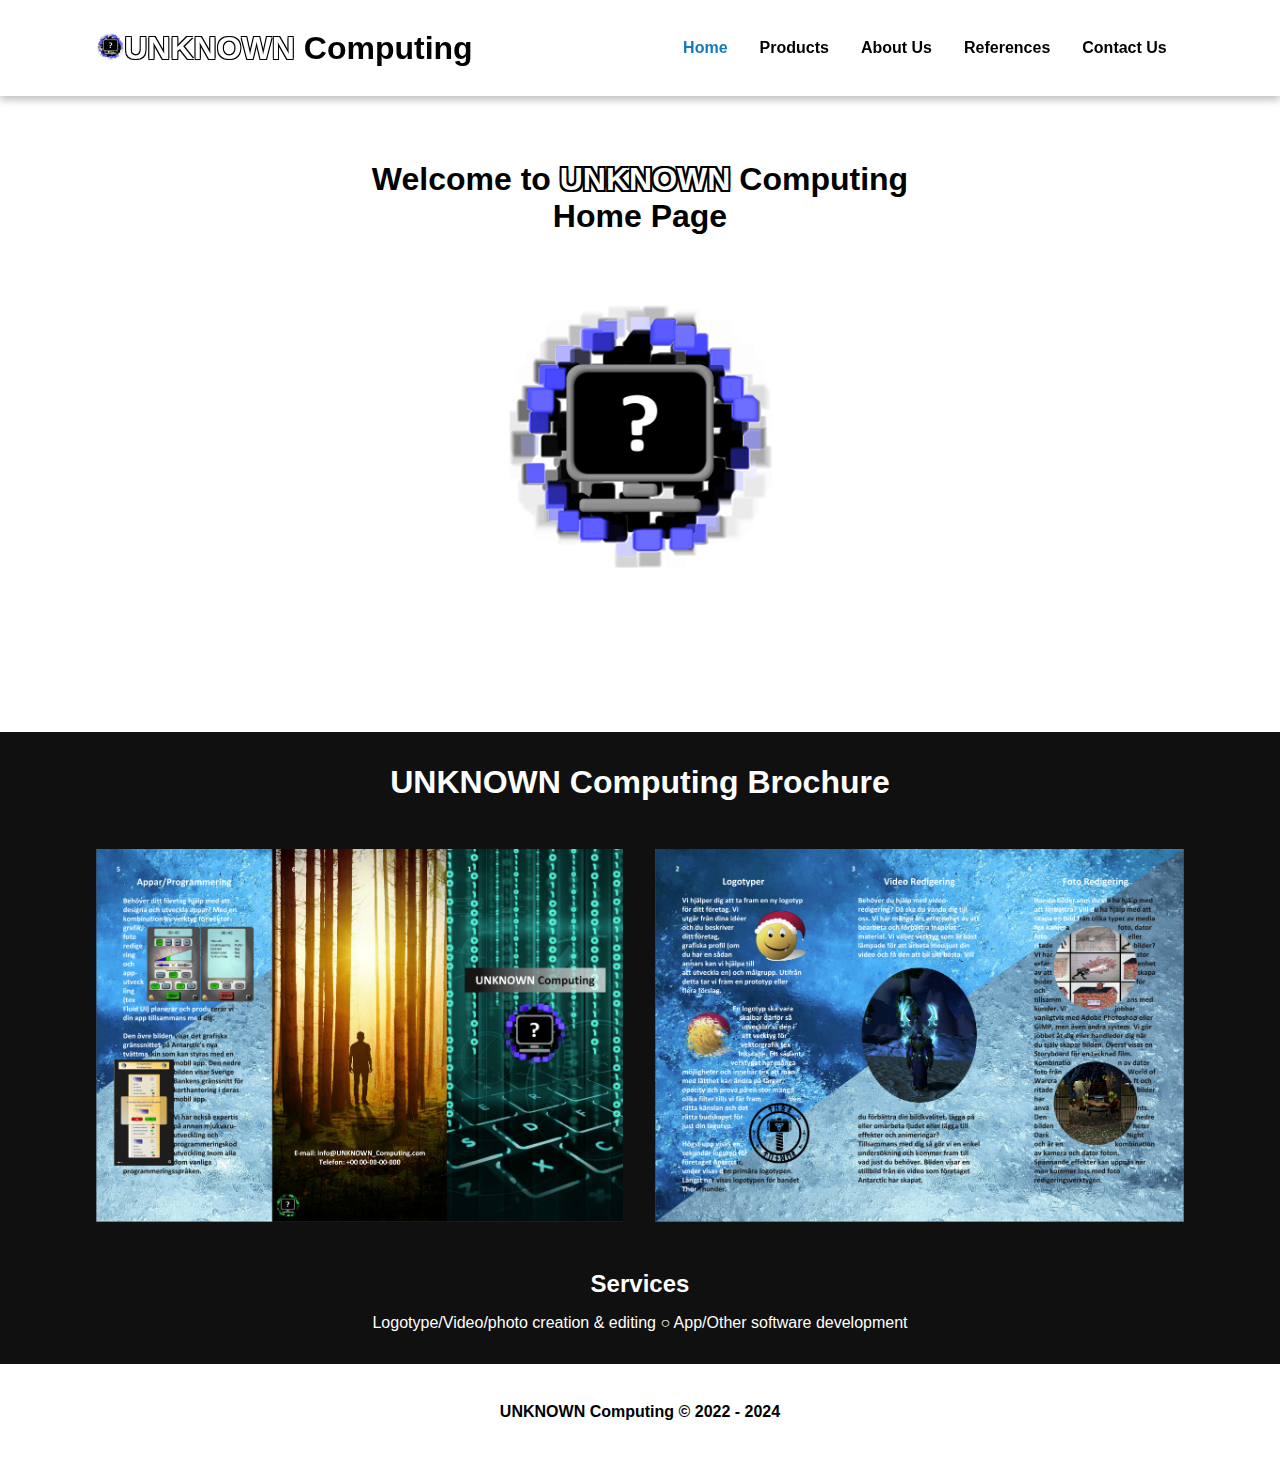
==== commit eaacbe05: "har bara lite kvar på products main-bottom och about main-mid" ====
--- a/index.html
+++ b/index.html
@@ -46,6 +46,7 @@
             <div class="header-white-wrap">
                 <h1>UNKNOWN Computing Brochure</h1>
             </div>
+            <div class="dark-block-2"></div>
             <div class="broschyr-wrap">
                 <img class="broschyr" src="images/broschyr 1.PNG" alt="1st part of unknown computing brochure">
                 <img class="broschyr" src="images/broschyr 2.PNG" alt="2nd part of unknown computing brochure">
@@ -54,6 +55,7 @@
                 <h2>Services</h2>
                 <p>Logotype/Video/photo creation & editing &#x25CB; App/Other software development</p>
             </div>
+            <div class="dark-block-2"></div>
         </div>
     </main>
     <!-- ------------------------------------------------FOOTER----------------------------------------------- -->
--- a/style.css
+++ b/style.css
@@ -105,6 +105,16 @@
   background-color: #fff;
   padding-bottom: 3rem;
 }
+@media screen and (max-width: 780px) {
+  main .main-mid {
+    padding-bottom: 2rem;
+  }
+}
+@media screen and (max-width: 540px) {
+  main .main-mid {
+    padding-bottom: 1rem;
+  }
+}
 main .main-mid .header-black-wrap {
   padding: 2rem;
   text-align: center;
@@ -120,8 +130,41 @@
   flex-direction: row;
   justify-content: space-between;
   align-items: flex-start;
-  width: 60%;
+  width: 123vh;
   height: 13vh;
+}
+@media screen and (max-width: 1200px) {
+  main .main-mid .service-text-wrap {
+    width: 103vh;
+  }
+}
+@media screen and (max-width: 1080px) {
+  main .main-mid .service-text-wrap {
+    width: 93vh;
+    height: 10vh;
+  }
+}
+@media screen and (max-width: 900px) {
+  main .main-mid .service-text-wrap {
+    width: 83vh;
+  }
+}
+@media screen and (max-width: 780px) {
+  main .main-mid .service-text-wrap {
+    width: 53vh;
+    height: 5vh;
+  }
+}
+@media screen and (max-width: 540px) {
+  main .main-mid .service-text-wrap {
+    width: 43vh;
+    height: 4vh;
+  }
+}
+@media screen and (max-width: 400px) {
+  main .main-mid .service-text-wrap {
+    width: 33vh;
+  }
 }
 main .main-mid .service-text-wrap .service-text {
   display: flex;
@@ -135,11 +178,561 @@
   flex-direction: row;
   justify-content: space-between;
   align-items: center;
-  width: 60%;
-  height: 5rem;
+  width: 123vh;
+}
+@media screen and (max-width: 1200px) {
+  main .main-mid .btn-buy-wrap {
+    width: 103vh;
+  }
+}
+@media screen and (max-width: 1080px) {
+  main .main-mid .btn-buy-wrap {
+    width: 93vh;
+  }
+}
+@media screen and (max-width: 900px) {
+  main .main-mid .btn-buy-wrap {
+    width: 83vh;
+  }
+}
+@media screen and (max-width: 780px) {
+  main .main-mid .btn-buy-wrap {
+    width: 53vh;
+  }
+}
+@media screen and (max-width: 540px) {
+  main .main-mid .btn-buy-wrap {
+    width: 43vh;
+  }
+}
+@media screen and (max-width: 400px) {
+  main .main-mid .btn-buy-wrap {
+    width: 33vh;
+  }
 }
 main .main-mid .btn-buy-wrap .btn-buy {
-  width: 20.75%;
+  width: 15.2rem;
+  height: 2.3rem;
+  border-radius: 0.5rem;
+  border: 0;
+  outline: none;
+  text-transform: uppercase;
+  font-weight: 600;
+  cursor: pointer;
+}
+@media screen and (max-width: 1630px) {
+  main .main-mid .btn-buy-wrap .btn-buy {
+    height: 2rem;
+  }
+}
+@media screen and (max-width: 1080px) {
+  main .main-mid .btn-buy-wrap .btn-buy {
+    width: 12.2rem;
+    height: 1.5rem;
+    font-size: 0.7rem;
+    border-radius: 0.4rem;
+  }
+}
+@media screen and (max-width: 780px) {
+  main .main-mid .btn-buy-wrap .btn-buy {
+    width: 6.2rem;
+    height: 1rem;
+    font-size: 0.5rem;
+    border-radius: 0.3rem;
+  }
+}
+@media screen and (max-width: 540px) {
+  main .main-mid .btn-buy-wrap .btn-buy {
+    width: 4.7rem;
+    height: 0.5rem;
+    font-size: 0.3rem;
+    border-radius: 0.15rem;
+  }
+}
+main .main-mid .btn-buy-wrap .btn-primary {
+  background-color: hsl(202deg, 95%, 46%);
+  color: #fff;
+  transition: background 70ms;
+}
+main .main-mid .btn-buy-wrap .btn-primary:hover, main .main-mid .btn-buy-wrap .btn-primary:focus {
+  background-color: hsl(202deg, 95%, 51%);
+}
+main .main-mid .btn-buy-wrap .btn-primary:active {
+  background-color: hsl(202deg, 95%, 41%);
+}
+
+main .main-top {
+  display: flex;
+  flex-direction: column;
+  justify-content: space-evenly;
+  align-items: center;
+  width: 100%;
+  height: 60vh;
+  background-image: url(images/matix2.png);
+  background-repeat: round;
+}
+@media screen and (max-width: 1080px) {
+  main .main-top {
+    width: 100%;
+    height: 50vh;
+  }
+}
+@media screen and (max-width: 780px) {
+  main .main-top {
+    width: 100%;
+    height: 30vh;
+  }
+}
+@media screen and (max-width: 540px) {
+  main .main-top {
+    width: 100%;
+    height: 20vh;
+  }
+}
+main .main-top h1 {
+  text-shadow: -1px -1px 0 #fff, 1px -1px 0 #fff, -1px 1px 0 #fff, 1px 1px 0 #fff;
+  text-align: center;
+}
+main .main-top .color-white {
+  color: #fff;
+  text-shadow: -2px -2px 0 #000, 2px -2px 0 #000, -2px 2px 0 #000, 2px 2px 0 #000;
+}
+main .main-top .uknown-logo {
+  width: 30vh;
+  height: 30vh;
+}
+@media screen and (max-width: 1080px) {
+  main .main-top .uknown-logo {
+    width: 25vh;
+    height: 25vh;
+  }
+}
+@media screen and (max-width: 780px) {
+  main .main-top .uknown-logo {
+    width: 15vh;
+    height: 15vh;
+  }
+}
+@media screen and (max-width: 540px) {
+  main .main-top .uknown-logo {
+    width: 10vh;
+    height: 10vh;
+  }
+}
+
+.white-block {
+  width: 100%;
+  height: 6rem;
+  background-color: #fff;
+}
+@media screen and (max-width: 1080px) {
+  .white-block {
+    width: 100%;
+    height: 4rem;
+  }
+}
+@media screen and (max-width: 780px) {
+  .white-block {
+    width: 100%;
+    height: 3rem;
+  }
+}
+@media screen and (max-width: 540px) {
+  .white-block {
+    width: 100%;
+    height: 2rem;
+  }
+}
+
+.dark-block {
+  width: 100%;
+  height: 6rem;
+  background-color: #101010;
+}
+@media screen and (max-width: 1080px) {
+  .dark-block {
+    width: 100%;
+    height: 4rem;
+  }
+}
+@media screen and (max-width: 780px) {
+  .dark-block {
+    width: 100%;
+    height: 3rem;
+  }
+}
+@media screen and (max-width: 540px) {
+  .dark-block {
+    width: 100%;
+    height: 2rem;
+  }
+}
+
+.dark-block-2 {
+  width: 100%;
+  height: 2rem;
+  background-color: #101010;
+}
+@media screen and (max-width: 1080px) {
+  .dark-block-2 {
+    width: 100%;
+    height: 2rem;
+  }
+}
+@media screen and (max-width: 780px) {
+  .dark-block-2 {
+    width: 100%;
+    height: 1rem;
+  }
+}
+@media screen and (max-width: 540px) {
+  .dark-block-2 {
+    width: 100%;
+    height: 0.5rem;
+  }
+}
+
+main .main-bottom {
+  display: flex;
+  flex-direction: column;
+  justify-content: space-evenly;
+  align-items: center;
+  background-color: #101010;
+}
+main .main-bottom .color-white {
+  color: #fff;
+}
+main .main-bottom .header-white-wrap {
+  text-align: center;
+  color: #fff;
+}
+main .main-bottom .header-white-wrap h1 {
+  padding-top: 2rem;
+}
+@media screen and (max-width: 1080px) {
+  main .main-bottom .header-white-wrap h1 {
+    padding-top: 1rem;
+  }
+}
+@media screen and (max-width: 780px) {
+  main .main-bottom .header-white-wrap h1 {
+    padding-top: 0.5rem;
+  }
+}
+main .main-bottom .header-white-wrap h2 {
+  padding-top: 2rem;
+  padding-bottom: 1rem;
+}
+@media screen and (max-width: 1080px) {
+  main .main-bottom .header-white-wrap h2 {
+    padding-top: 1rem;
+    padding-bottom: 0.5rem;
+  }
+}
+@media screen and (max-width: 780px) {
+  main .main-bottom .header-white-wrap h2 {
+    padding-top: 0.5rem;
+    padding-bottom: 0.25rem;
+  }
+}
+main .main-bottom .broschyr-wrap {
+  display: flex;
+  flex-direction: row;
+  justify-content: center;
+  align-items: center;
+}
+@media screen and (max-width: 1080px) {
+  main .main-bottom .broschyr-wrap {
+    display: flex;
+    flex-direction: column;
+    justify-content: center;
+    align-items: center;
+  }
+}
+main .main-bottom .broschyr-wrap .broschyr {
+  width: 70%;
+  height: 45vh;
+  padding: 1rem;
+}
+@media screen and (max-width: 1080px) {
+  main .main-bottom .broschyr-wrap .broschyr {
+    width: 70%;
+    height: 50%;
+  }
+}
+@media screen and (max-width: 780px) {
+  main .main-bottom .broschyr-wrap .broschyr {
+    width: 60%;
+    height: 50%;
+  }
+}
+main .main-bottom .product-wrap {
+  display: flex;
+  flex-direction: row;
+  justify-content: center;
+  align-items: center;
+}
+main .main-bottom .product-wrap .product {
+  width: 70%;
+  height: 30vh;
+  padding: 1rem;
+}
+@media screen and (max-width: 1080px) {
+  main .main-bottom .product-wrap .product {
+    width: 20%;
+    height: 30%;
+  }
+}
+main .main-bottom .face-img-wrap {
+  display: flex;
+  flex-direction: row;
+  justify-content: space-between;
+  align-items: center;
+  width: 96vh;
+  height: 20vh;
+}
+@media screen and (max-width: 1080px) {
+  main .main-bottom .face-img-wrap {
+    width: 86vh;
+    height: 15vh;
+  }
+}
+@media screen and (max-width: 900px) {
+  main .main-bottom .face-img-wrap {
+    width: 76vh;
+    height: 15vh;
+  }
+}
+@media screen and (max-width: 780px) {
+  main .main-bottom .face-img-wrap {
+    width: 60vh;
+    height: 10vh;
+  }
+}
+@media screen and (max-width: 650px) {
+  main .main-bottom .face-img-wrap {
+    width: 50vh;
+    height: 10vh;
+  }
+}
+@media screen and (max-width: 540px) {
+  main .main-bottom .face-img-wrap {
+    width: 46vh;
+    height: 8vh;
+  }
+}
+@media screen and (max-width: 450px) {
+  main .main-bottom .face-img-wrap {
+    width: 36vh;
+    height: 8vh;
+  }
+}
+main .main-bottom .face-img-wrap .face-img {
+  display: flex;
+  flex-direction: column;
+  justify-content: space-between;
+  align-items: center;
+  width: 20vh;
+  height: 20vh;
+}
+@media screen and (max-width: 1080px) {
+  main .main-bottom .face-img-wrap .face-img {
+    width: 15vh;
+    height: 15vh;
+  }
+}
+@media screen and (max-width: 780px) {
+  main .main-bottom .face-img-wrap .face-img {
+    width: 10vh;
+    height: 10vh;
+  }
+}
+@media screen and (max-width: 540px) {
+  main .main-bottom .face-img-wrap .face-img {
+    width: 8vh;
+    height: 8vh;
+  }
+}
+main .main-bottom .about-text-wrap {
+  display: flex;
+  flex-direction: row;
+  justify-content: space-between;
+  align-items: center;
+  width: 103vh;
+  height: 20vh;
+}
+@media screen and (max-width: 1080px) {
+  main .main-bottom .about-text-wrap {
+    width: 95vh;
+    height: 20vh;
+  }
+}
+@media screen and (max-width: 900px) {
+  main .main-bottom .about-text-wrap {
+    width: 85vh;
+    height: 20vh;
+  }
+}
+@media screen and (max-width: 780px) {
+  main .main-bottom .about-text-wrap {
+    width: 62vh;
+    height: 15vh;
+  }
+}
+@media screen and (max-width: 650px) {
+  main .main-bottom .about-text-wrap {
+    width: 52vh;
+    height: 15vh;
+  }
+}
+@media screen and (max-width: 540px) {
+  main .main-bottom .about-text-wrap {
+    width: 47vh;
+    height: 14vh;
+  }
+}
+@media screen and (max-width: 450px) {
+  main .main-bottom .about-text-wrap {
+    width: 37vh;
+    height: 14vh;
+  }
+}
+main .main-bottom .about-text-wrap .about-text {
+  display: flex;
+  flex-direction: column;
+  justify-content: space-between;
+  align-items: center;
+  padding-bottom: 4rem;
+  color: #fff;
+}
+main .main-bottom .references-wrap {
+  display: flex;
+  flex-direction: row;
+  justify-content: center;
+  align-items: center;
+}
+main .main-bottom .references-wrap .references {
+  width: 100%;
+  height: 100%;
+}
+@media screen and (max-width: 780px) {
+  main .main-bottom .references-wrap .references {
+    width: 70%;
+    height: 70%;
+  }
+}
+main .main-bottom .conact-form-wrap {
+  display: flex;
+  flex-direction: column;
+  justify-content: center;
+  align-items: center;
+  width: 40%;
+  height: 50vh;
+  background-color: #fff;
+  padding: 1rem;
+  border-radius: 0.5rem;
+  border: 1px solid #d8d8d8;
+}
+main .main-bottom .conact-form-wrap input, main .main-bottom .conact-form-wrap textarea {
+  font-size: 0.8rem;
+}
+@media screen and (max-width: 780px) {
+  main .main-bottom .conact-form-wrap input, main .main-bottom .conact-form-wrap textarea {
+    font-size: 0.5rem;
+  }
+}
+@media screen and (max-width: 540px) {
+  main .main-bottom .conact-form-wrap input, main .main-bottom .conact-form-wrap textarea {
+    font-size: 0.4rem;
+  }
+}
+main .main-bottom .conact-form-wrap .input-group-wrap {
+  display: flex;
+  flex-direction: row;
+  justify-content: space-between;
+  align-items: center;
+}
+main .main-bottom .conact-form-wrap .input-group {
+  margin-bottom: 1rem;
+  width: 45%;
+}
+main .main-bottom .conact-form-wrap .input-group label {
+  font-weight: bold;
+  font-size: 0.9rem;
+}
+@media screen and (max-width: 780px) {
+  main .main-bottom .conact-form-wrap .input-group label {
+    font-size: 0.7rem;
+  }
+}
+@media screen and (max-width: 540px) {
+  main .main-bottom .conact-form-wrap .input-group label {
+    font-size: 0.5rem;
+  }
+}
+main .main-bottom .conact-form-wrap .input-group2 {
+  margin-bottom: 1rem;
+}
+main .main-bottom .conact-form-wrap .input-group2 label {
+  font-weight: bold;
+  font-size: 0.9rem;
+}
+@media screen and (max-width: 780px) {
+  main .main-bottom .conact-form-wrap .input-group2 label {
+    font-size: 0.7rem;
+  }
+}
+@media screen and (max-width: 540px) {
+  main .main-bottom .conact-form-wrap .input-group2 label {
+    font-size: 0.5rem;
+  }
+}
+main .main-bottom .conact-form-wrap .input-group3 {
+  display: flex;
+  flex-direction: row;
+  justify-content: flex-start;
+  align-items: center;
+  margin-bottom: 1rem;
+  font-size: 0.9rem;
+}
+@media screen and (max-width: 780px) {
+  main .main-bottom .conact-form-wrap .input-group3 {
+    font-size: 0.7rem;
+  }
+}
+@media screen and (max-width: 540px) {
+  main .main-bottom .conact-form-wrap .input-group3 {
+    font-size: 0.5rem;
+  }
+}
+main .main-bottom .conact-form-wrap .terms-text {
+  padding-left: 0.25rem;
+}
+main .main-bottom .conact-form-wrap .input-label {
+  width: 100%;
+  margin-bottom: 0.5rem;
+}
+main .main-bottom .conact-form-wrap .form-control {
+  width: 100%;
+  padding: 0.5rem;
+  border-radius: 0.5rem;
+  border: 1px solid #d8d8d8;
+}
+main .main-bottom .conact-form-wrap .form-control2 {
+  width: 100%;
+  height: 10vh;
+  padding: 0.5rem;
+  border-radius: 0.5rem;
+  border: 1px solid #d8d8d8;
+}
+@media screen and (max-width: 780px) {
+  main .main-bottom .conact-form-wrap .form-control2 {
+    width: 100%;
+    height: 5vh;
+  }
+}
+main .main-bottom .conact-form-wrap .btn-submit {
+  width: 100%;
   padding: 0.8em 1.4em;
   border-radius: 0.5rem;
   border: 0;
@@ -149,480 +742,6 @@
   cursor: pointer;
 }
 @media screen and (max-width: 540px) {
-  main .main-mid .btn-buy-wrap .btn-buy {
-    font-size: 0.5rem;
-  }
-}
-main .main-mid .btn-buy-wrap .btn-primary {
-  background-color: hsl(202deg, 95%, 46%);
-  color: #ffffff;
-  transition: background 70ms;
-}
-main .main-mid .btn-buy-wrap .btn-primary:hover, main .main-mid .btn-buy-wrap .btn-primary:focus {
-  background-color: hsl(202deg, 95%, 51%);
-}
-main .main-mid .btn-buy-wrap .btn-primary:active {
-  background-color: hsl(202deg, 95%, 41%);
-}
-
-main .main-top {
-  display: flex;
-  flex-direction: column;
-  justify-content: space-evenly;
-  align-items: center;
-  width: 100%;
-  height: 60vh;
-  background-image: url(images/matix2.png);
-  background-repeat: round;
-}
-@media screen and (max-width: 1080px) {
-  main .main-top {
-    width: 100%;
-    height: 50vh;
-  }
-}
-@media screen and (max-width: 780px) {
-  main .main-top {
-    width: 100%;
-    height: 30vh;
-  }
-}
-@media screen and (max-width: 540px) {
-  main .main-top {
-    width: 100%;
-    height: 20vh;
-  }
-}
-main .main-top h1 {
-  text-shadow: -1px -1px 0 #fff, 1px -1px 0 #fff, -1px 1px 0 #fff, 1px 1px 0 #fff;
-  text-align: center;
-}
-main .main-top .color-white {
-  color: #fff;
-  text-shadow: -2px -2px 0 #000, 2px -2px 0 #000, -2px 2px 0 #000, 2px 2px 0 #000;
-}
-main .main-top .uknown-logo {
-  width: 30vh;
-  height: 30vh;
-}
-@media screen and (max-width: 1080px) {
-  main .main-top .uknown-logo {
-    width: 25vh;
-    height: 25vh;
-  }
-}
-@media screen and (max-width: 780px) {
-  main .main-top .uknown-logo {
-    width: 15vh;
-    height: 15vh;
-  }
-}
-@media screen and (max-width: 540px) {
-  main .main-top .uknown-logo {
-    width: 10vh;
-    height: 10vh;
-  }
-}
-
-.white-block {
-  width: 100%;
-  height: 6rem;
-  background-color: #fff;
-}
-@media screen and (max-width: 1080px) {
-  .white-block {
-    width: 100%;
-    height: 4rem;
-  }
-}
-@media screen and (max-width: 780px) {
-  .white-block {
-    width: 100%;
-    height: 3rem;
-  }
-}
-@media screen and (max-width: 540px) {
-  .white-block {
-    width: 100%;
-    height: 2rem;
-  }
-}
-
-.dark-block {
-  width: 100%;
-  height: 6rem;
-  background-color: #101010;
-}
-@media screen and (max-width: 1080px) {
-  .dark-block {
-    width: 100%;
-    height: 4rem;
-  }
-}
-@media screen and (max-width: 780px) {
-  .dark-block {
-    width: 100%;
-    height: 3rem;
-  }
-}
-@media screen and (max-width: 540px) {
-  .dark-block {
-    width: 100%;
-    height: 2rem;
-  }
-}
-
-.dark-block-2 {
-  width: 100%;
-  height: 2rem;
-  background-color: #101010;
-}
-@media screen and (max-width: 1080px) {
-  .dark-block-2 {
-    width: 100%;
-    height: 2rem;
-  }
-}
-@media screen and (max-width: 780px) {
-  .dark-block-2 {
-    width: 100%;
-    height: 1rem;
-  }
-}
-@media screen and (max-width: 540px) {
-  .dark-block-2 {
-    width: 100%;
-    height: 0.5rem;
-  }
-}
-
-main .main-bottom {
-  display: flex;
-  flex-direction: column;
-  justify-content: space-evenly;
-  align-items: center;
-  background-color: #101010;
-}
-main .main-bottom .color-white {
-  color: #fff;
-}
-main .main-bottom .header-white-wrap {
-  padding: 2rem;
-  text-align: center;
-  color: #fff;
-}
-@media screen and (max-width: 780px) {
-  main .main-bottom .header-white-wrap {
-    padding: 1rem;
-  }
-}
-main .main-bottom .broschyr-wrap {
-  display: flex;
-  flex-direction: row;
-  justify-content: center;
-  align-items: center;
-}
-@media screen and (max-width: 1080px) {
-  main .main-bottom .broschyr-wrap {
-    display: flex;
-    flex-direction: column;
-    justify-content: center;
-    align-items: center;
-  }
-}
-main .main-bottom .broschyr-wrap .broschyr {
-  width: 70%;
-  height: 45vh;
-  padding: 1rem;
-}
-@media screen and (max-width: 1080px) {
-  main .main-bottom .broschyr-wrap .broschyr {
-    width: 70%;
-    height: 50%;
-  }
-}
-@media screen and (max-width: 780px) {
-  main .main-bottom .broschyr-wrap .broschyr {
-    width: 60%;
-    height: 50%;
-  }
-}
-main .main-bottom .product-wrap {
-  display: flex;
-  flex-direction: row;
-  justify-content: center;
-  align-items: center;
-}
-main .main-bottom .product-wrap .product {
-  width: 70%;
-  height: 30vh;
-  padding: 1rem;
-}
-@media screen and (max-width: 1080px) {
-  main .main-bottom .product-wrap .product {
-    width: 20%;
-    height: 30%;
-  }
-}
-main .main-bottom .face-img-wrap {
-  display: flex;
-  flex-direction: row;
-  justify-content: space-between;
-  align-items: center;
-  width: 96vh;
-  height: 20vh;
-}
-@media screen and (max-width: 1080px) {
-  main .main-bottom .face-img-wrap {
-    width: 86vh;
-    height: 15vh;
-  }
-}
-@media screen and (max-width: 900px) {
-  main .main-bottom .face-img-wrap {
-    width: 76vh;
-    height: 15vh;
-  }
-}
-@media screen and (max-width: 780px) {
-  main .main-bottom .face-img-wrap {
-    width: 60vh;
-    height: 10vh;
-  }
-}
-@media screen and (max-width: 650px) {
-  main .main-bottom .face-img-wrap {
-    width: 50vh;
-    height: 10vh;
-  }
-}
-@media screen and (max-width: 540px) {
-  main .main-bottom .face-img-wrap {
-    width: 46vh;
-    height: 8vh;
-  }
-}
-@media screen and (max-width: 450px) {
-  main .main-bottom .face-img-wrap {
-    width: 36vh;
-    height: 8vh;
-  }
-}
-main .main-bottom .face-img-wrap .face-img {
-  display: flex;
-  flex-direction: column;
-  justify-content: space-between;
-  align-items: center;
-  width: 20vh;
-  height: 20vh;
-}
-@media screen and (max-width: 1080px) {
-  main .main-bottom .face-img-wrap .face-img {
-    width: 15vh;
-    height: 15vh;
-  }
-}
-@media screen and (max-width: 780px) {
-  main .main-bottom .face-img-wrap .face-img {
-    width: 10vh;
-    height: 10vh;
-  }
-}
-@media screen and (max-width: 540px) {
-  main .main-bottom .face-img-wrap .face-img {
-    width: 8vh;
-    height: 8vh;
-  }
-}
-main .main-bottom .about-text-wrap {
-  display: flex;
-  flex-direction: row;
-  justify-content: space-between;
-  align-items: center;
-  width: 103vh;
-  height: 20vh;
-}
-@media screen and (max-width: 1080px) {
-  main .main-bottom .about-text-wrap {
-    width: 95vh;
-    height: 20vh;
-  }
-}
-@media screen and (max-width: 900px) {
-  main .main-bottom .about-text-wrap {
-    width: 85vh;
-    height: 20vh;
-  }
-}
-@media screen and (max-width: 780px) {
-  main .main-bottom .about-text-wrap {
-    width: 62vh;
-    height: 15vh;
-  }
-}
-@media screen and (max-width: 650px) {
-  main .main-bottom .about-text-wrap {
-    width: 52vh;
-    height: 15vh;
-  }
-}
-@media screen and (max-width: 540px) {
-  main .main-bottom .about-text-wrap {
-    width: 47vh;
-    height: 14vh;
-  }
-}
-@media screen and (max-width: 450px) {
-  main .main-bottom .about-text-wrap {
-    width: 37vh;
-    height: 14vh;
-  }
-}
-main .main-bottom .about-text-wrap .about-text {
-  display: flex;
-  flex-direction: column;
-  justify-content: space-between;
-  align-items: center;
-  padding-bottom: 4rem;
-  color: #fff;
-}
-main .main-bottom .references-wrap {
-  display: flex;
-  flex-direction: row;
-  justify-content: center;
-  align-items: center;
-}
-main .main-bottom .references-wrap .references {
-  width: 100%;
-  height: 100%;
-}
-@media screen and (max-width: 780px) {
-  main .main-bottom .references-wrap .references {
-    width: 70%;
-    height: 70%;
-  }
-}
-main .main-bottom .conact-form-wrap {
-  display: flex;
-  flex-direction: column;
-  justify-content: center;
-  align-items: center;
-  width: 40%;
-  height: 50vh;
-  background-color: #fff;
-  padding: 1rem;
-  border-radius: 0.5rem;
-  border: 1px solid #d8d8d8;
-}
-main .main-bottom .conact-form-wrap input, main .main-bottom .conact-form-wrap textarea {
-  font-size: 0.8rem;
-}
-@media screen and (max-width: 780px) {
-  main .main-bottom .conact-form-wrap input, main .main-bottom .conact-form-wrap textarea {
-    font-size: 0.5rem;
-  }
-}
-@media screen and (max-width: 540px) {
-  main .main-bottom .conact-form-wrap input, main .main-bottom .conact-form-wrap textarea {
-    font-size: 0.4rem;
-  }
-}
-main .main-bottom .conact-form-wrap .input-group-wrap {
-  display: flex;
-  flex-direction: row;
-  justify-content: space-between;
-  align-items: center;
-}
-main .main-bottom .conact-form-wrap .input-group {
-  margin-bottom: 1rem;
-  width: 45%;
-}
-main .main-bottom .conact-form-wrap .input-group label {
-  font-weight: bold;
-  font-size: 0.9rem;
-}
-@media screen and (max-width: 780px) {
-  main .main-bottom .conact-form-wrap .input-group label {
-    font-size: 0.7rem;
-  }
-}
-@media screen and (max-width: 540px) {
-  main .main-bottom .conact-form-wrap .input-group label {
-    font-size: 0.5rem;
-  }
-}
-main .main-bottom .conact-form-wrap .input-group2 {
-  margin-bottom: 1rem;
-}
-main .main-bottom .conact-form-wrap .input-group2 label {
-  font-weight: bold;
-  font-size: 0.9rem;
-}
-@media screen and (max-width: 780px) {
-  main .main-bottom .conact-form-wrap .input-group2 label {
-    font-size: 0.7rem;
-  }
-}
-@media screen and (max-width: 540px) {
-  main .main-bottom .conact-form-wrap .input-group2 label {
-    font-size: 0.5rem;
-  }
-}
-main .main-bottom .conact-form-wrap .input-group3 {
-  display: flex;
-  flex-direction: row;
-  justify-content: flex-start;
-  align-items: center;
-  margin-bottom: 1rem;
-  font-size: 0.9rem;
-}
-@media screen and (max-width: 780px) {
-  main .main-bottom .conact-form-wrap .input-group3 {
-    font-size: 0.7rem;
-  }
-}
-@media screen and (max-width: 540px) {
-  main .main-bottom .conact-form-wrap .input-group3 {
-    font-size: 0.5rem;
-  }
-}
-main .main-bottom .conact-form-wrap .terms-text {
-  padding-left: 0.25rem;
-}
-main .main-bottom .conact-form-wrap .input-label {
-  width: 100%;
-  margin-bottom: 0.5rem;
-}
-main .main-bottom .conact-form-wrap .form-control {
-  width: 100%;
-  padding: 0.5rem;
-  border-radius: 0.5rem;
-  border: 1px solid #d8d8d8;
-}
-main .main-bottom .conact-form-wrap .form-control2 {
-  width: 100%;
-  height: 10vh;
-  padding: 0.5rem;
-  border-radius: 0.5rem;
-  border: 1px solid #d8d8d8;
-}
-@media screen and (max-width: 780px) {
-  main .main-bottom .conact-form-wrap .form-control2 {
-    width: 100%;
-    height: 5vh;
-  }
-}
-main .main-bottom .conact-form-wrap .btn-submit {
-  width: 100%;
-  padding: 0.8em 1.4em;
-  border-radius: 0.5rem;
-  border: 0;
-  outline: none;
-  text-transform: uppercase;
-  font-weight: 600;
-  cursor: pointer;
-}
-@media screen and (max-width: 540px) {
   main .main-bottom .conact-form-wrap .btn-submit {
     font-size: 0.5rem;
   }
@@ -673,9 +792,6 @@
   box-sizing: border-box;
   font-family: Verdana, Geneva, Tahoma, sans-serif;
 }
-* h2 {
-  padding-top: 2rem;
-}
 @media screen and (max-width: 1080px) {
   * h1, * span, * a {
     font-size: 1rem;
@@ -693,7 +809,6 @@
   }
   * h2 {
     font-size: 0.5rem;
-    padding-top: 1rem;
   }
   * p {
     font-size: 0.4rem;
@@ -705,7 +820,6 @@
   }
   * h2 {
     font-size: 0.4rem;
-    padding-top: 0.5rem;
   }
   * p {
     font-size: 0.3rem;
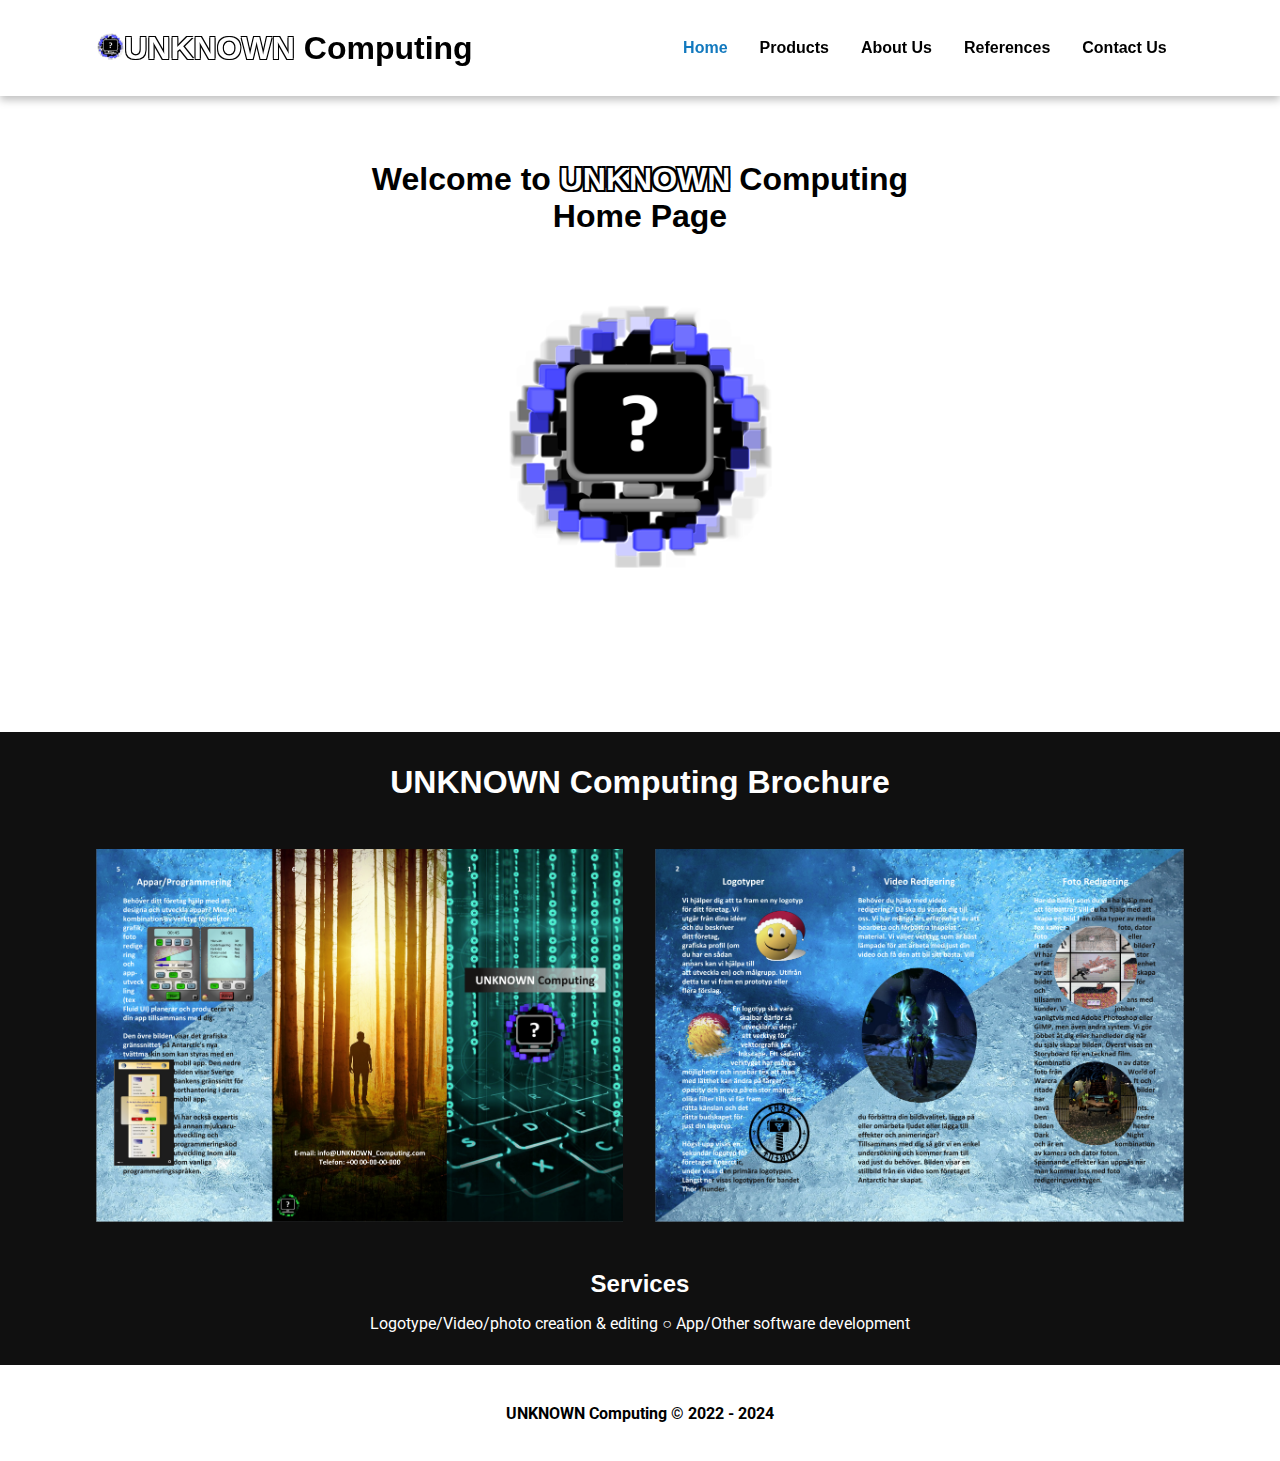
==== commit b3979741: "end del kvar" ====
--- a/index.html
+++ b/index.html
@@ -8,7 +8,7 @@
     <link rel="icon" type="image/png" href="images/UNKNOWN Computing Logotype HD Blue.png">
     <link rel="preconnect" href="https://fonts.googleapis.com">
     <link rel="preconnect" href="https://fonts.gstatic.com" crossorigin>
-    <link href="https://fonts.googleapis.com/css2?family=PT+Sans&display=swap" rel="stylesheet">
+    <link href="https://fonts.googleapis.com/css2?family=Roboto:wght@500&display=swap" rel="stylesheet">
     <title>UNKNOWN Computing - Home Page</title>
 </head>
 <body>
--- a/style.css
+++ b/style.css
@@ -119,6 +119,10 @@
   padding: 2rem;
   text-align: center;
   color: #000;
+}
+main .main-mid .header-black-wrap .color-white {
+  color: #fff;
+  text-shadow: -1px -1px 0 #000, 1px -1px 0 #000, -1px 1px 0 #000, 1px 1px 0 #000;
 }
 @media screen and (max-width: 780px) {
   main .main-mid .header-black-wrap {
@@ -260,6 +264,20 @@
 main .main-mid .btn-buy-wrap .btn-primary:active {
   background-color: hsl(202deg, 95%, 41%);
 }
+main .main-mid .about-company-text-wrap {
+  display: flex;
+  flex-direction: column;
+  justify-content: flex-start;
+  align-items: center;
+  width: 80vh;
+  height: 15vh;
+  border: 1px solid red;
+}
+main .main-mid .about-company-text {
+  text-align: center;
+  margin-bottom: 1rem;
+  border: 1px solid green;
+}
 
 main .main-top {
   display: flex;
@@ -397,6 +415,7 @@
   flex-direction: column;
   justify-content: space-evenly;
   align-items: center;
+  height: 100%;
   background-color: #101010;
 }
 main .main-bottom .color-white {
@@ -766,6 +785,7 @@
   justify-content: center;
   align-items: center;
   font-weight: bold;
+  margin-top: auto;
 }
 @media screen and (max-width: 1080px) {
   footer {
@@ -792,6 +812,9 @@
   box-sizing: border-box;
   font-family: Verdana, Geneva, Tahoma, sans-serif;
 }
+* p {
+  font-family: "Roboto", sans-serif;
+}
 @media screen and (max-width: 1080px) {
   * h1, * span, * a {
     font-size: 1rem;
